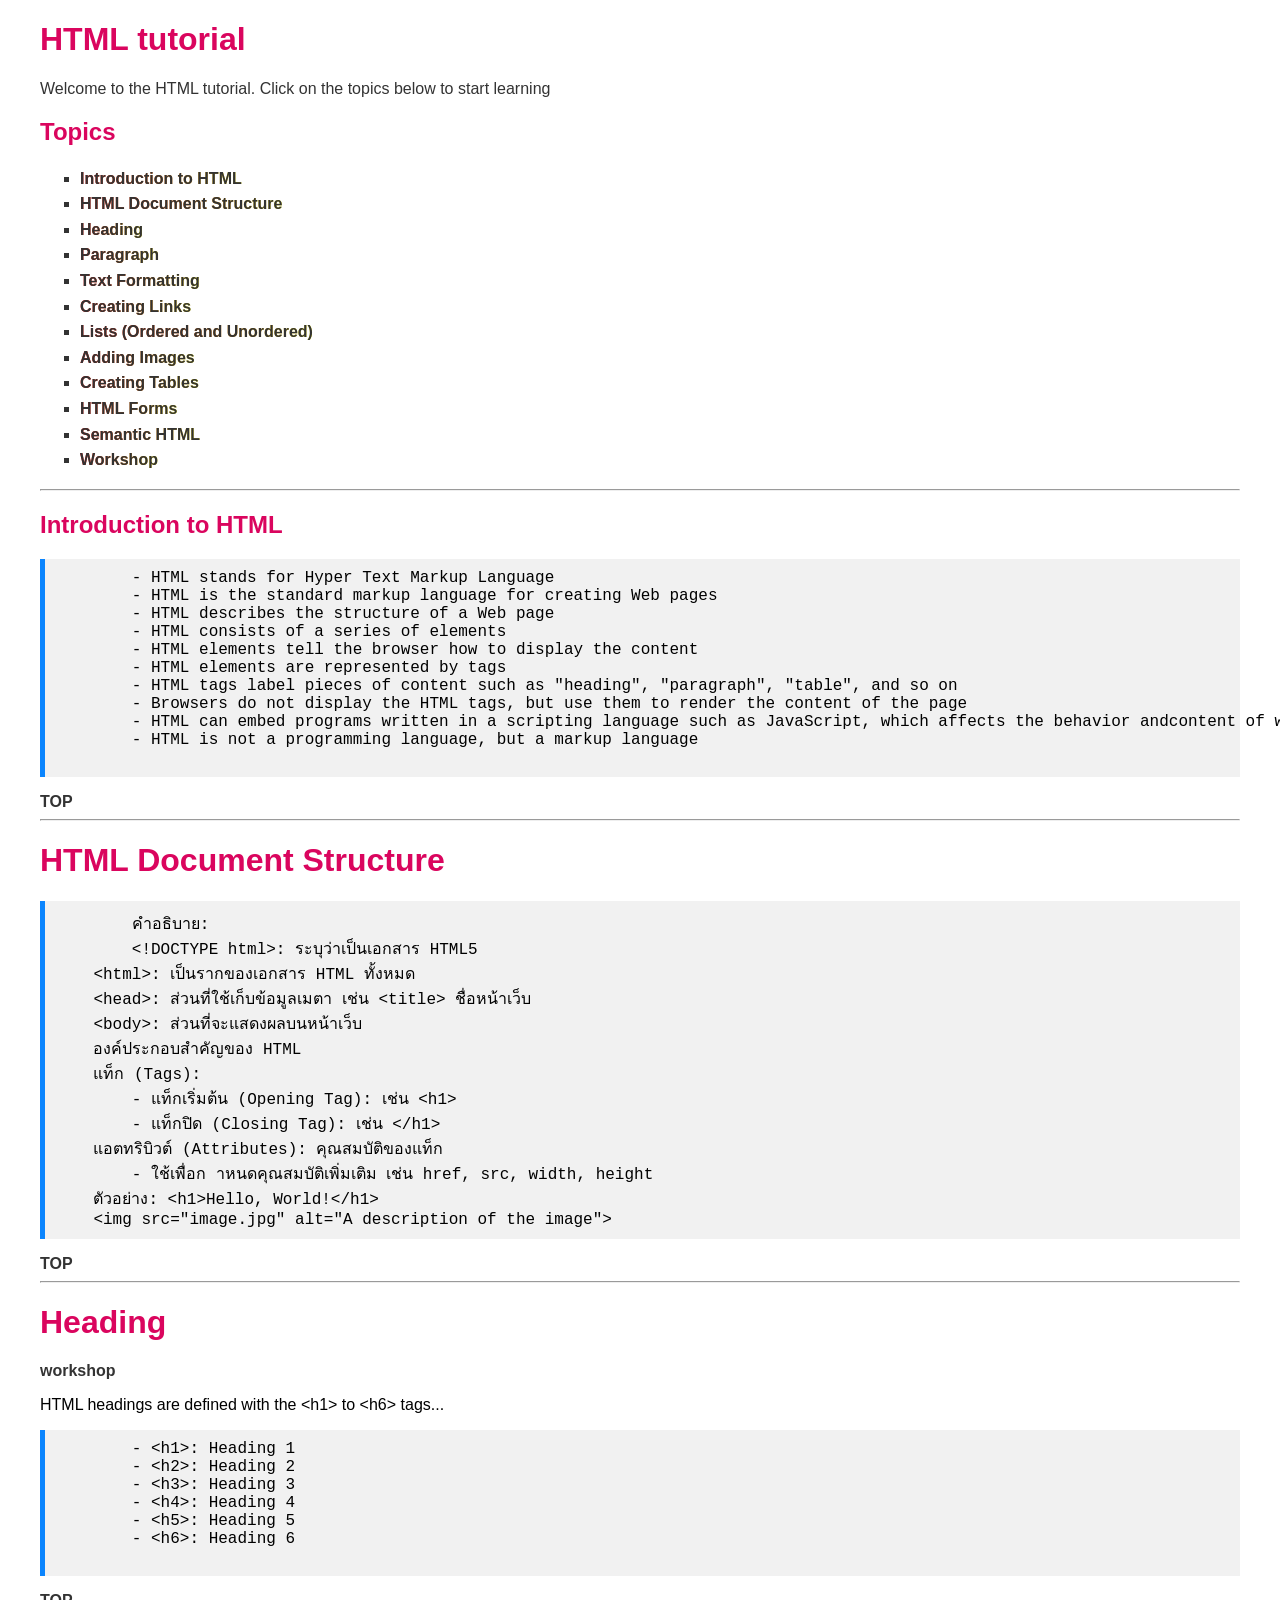
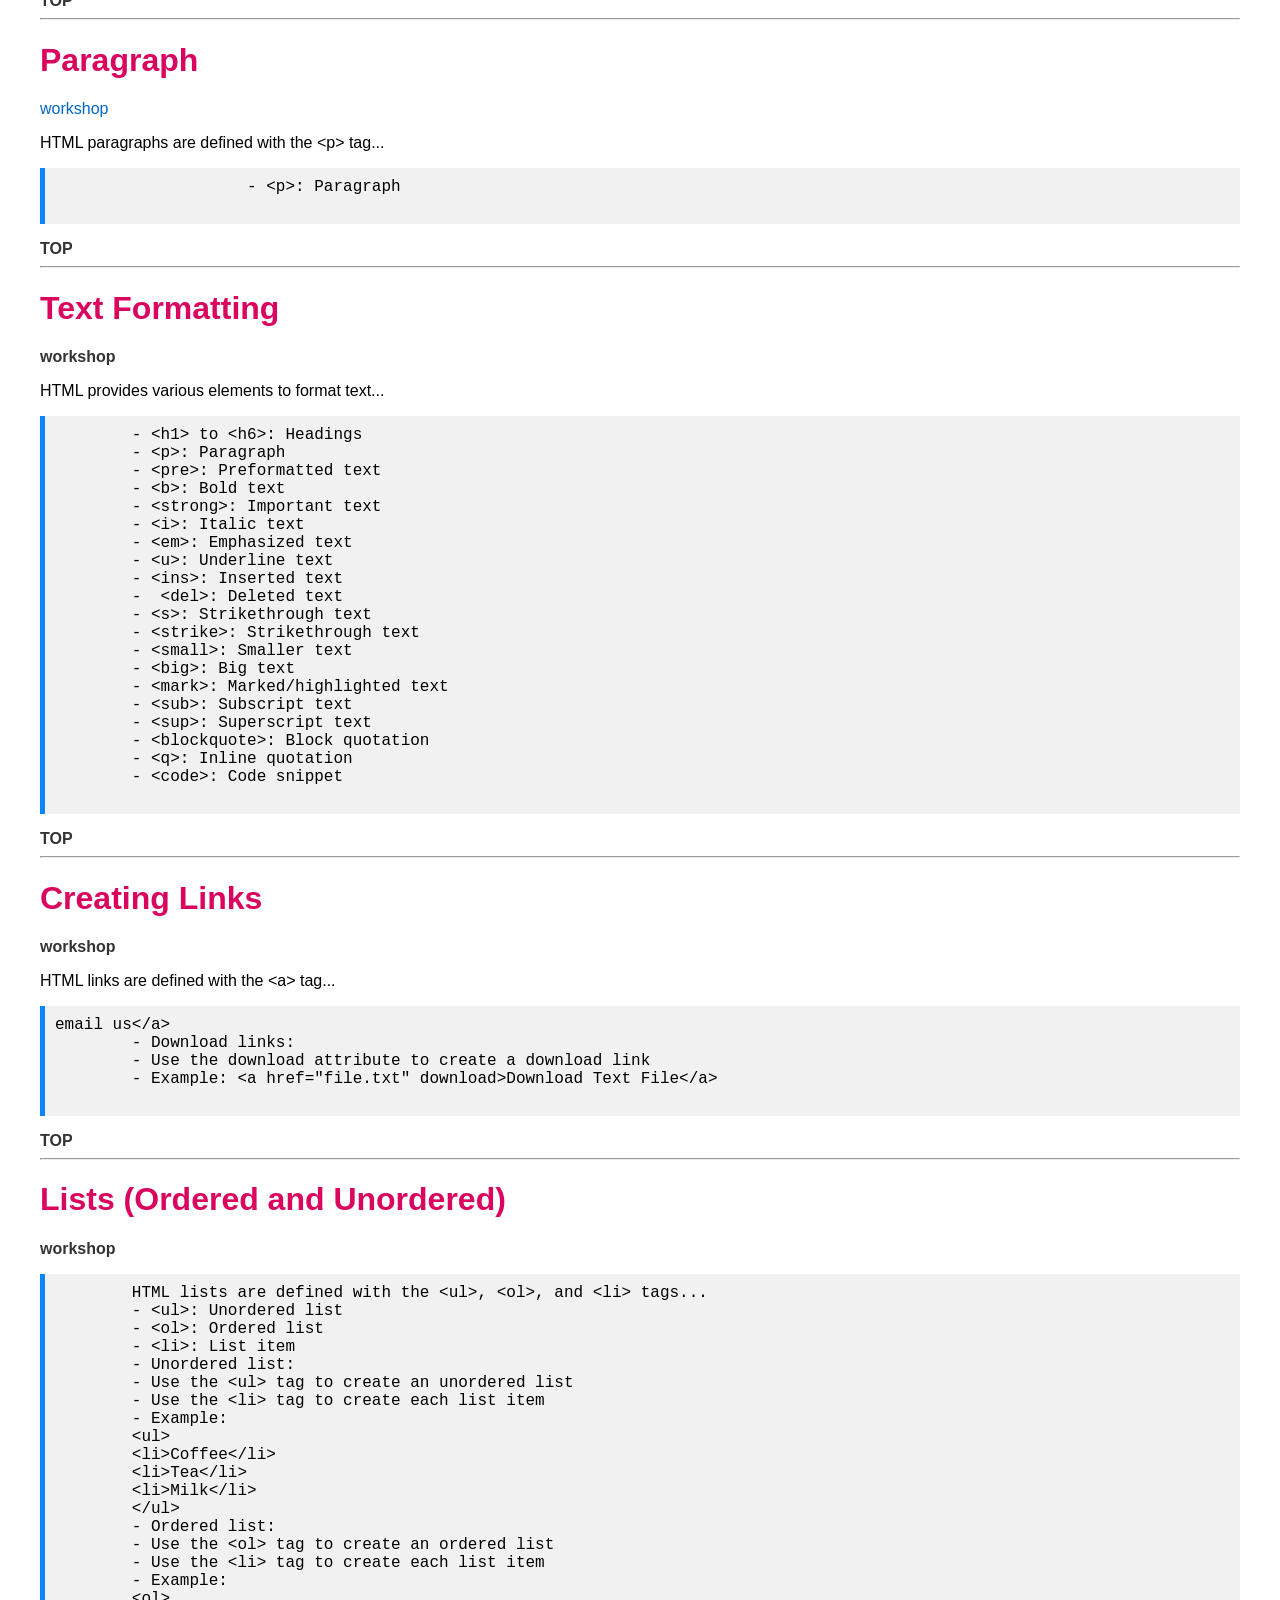
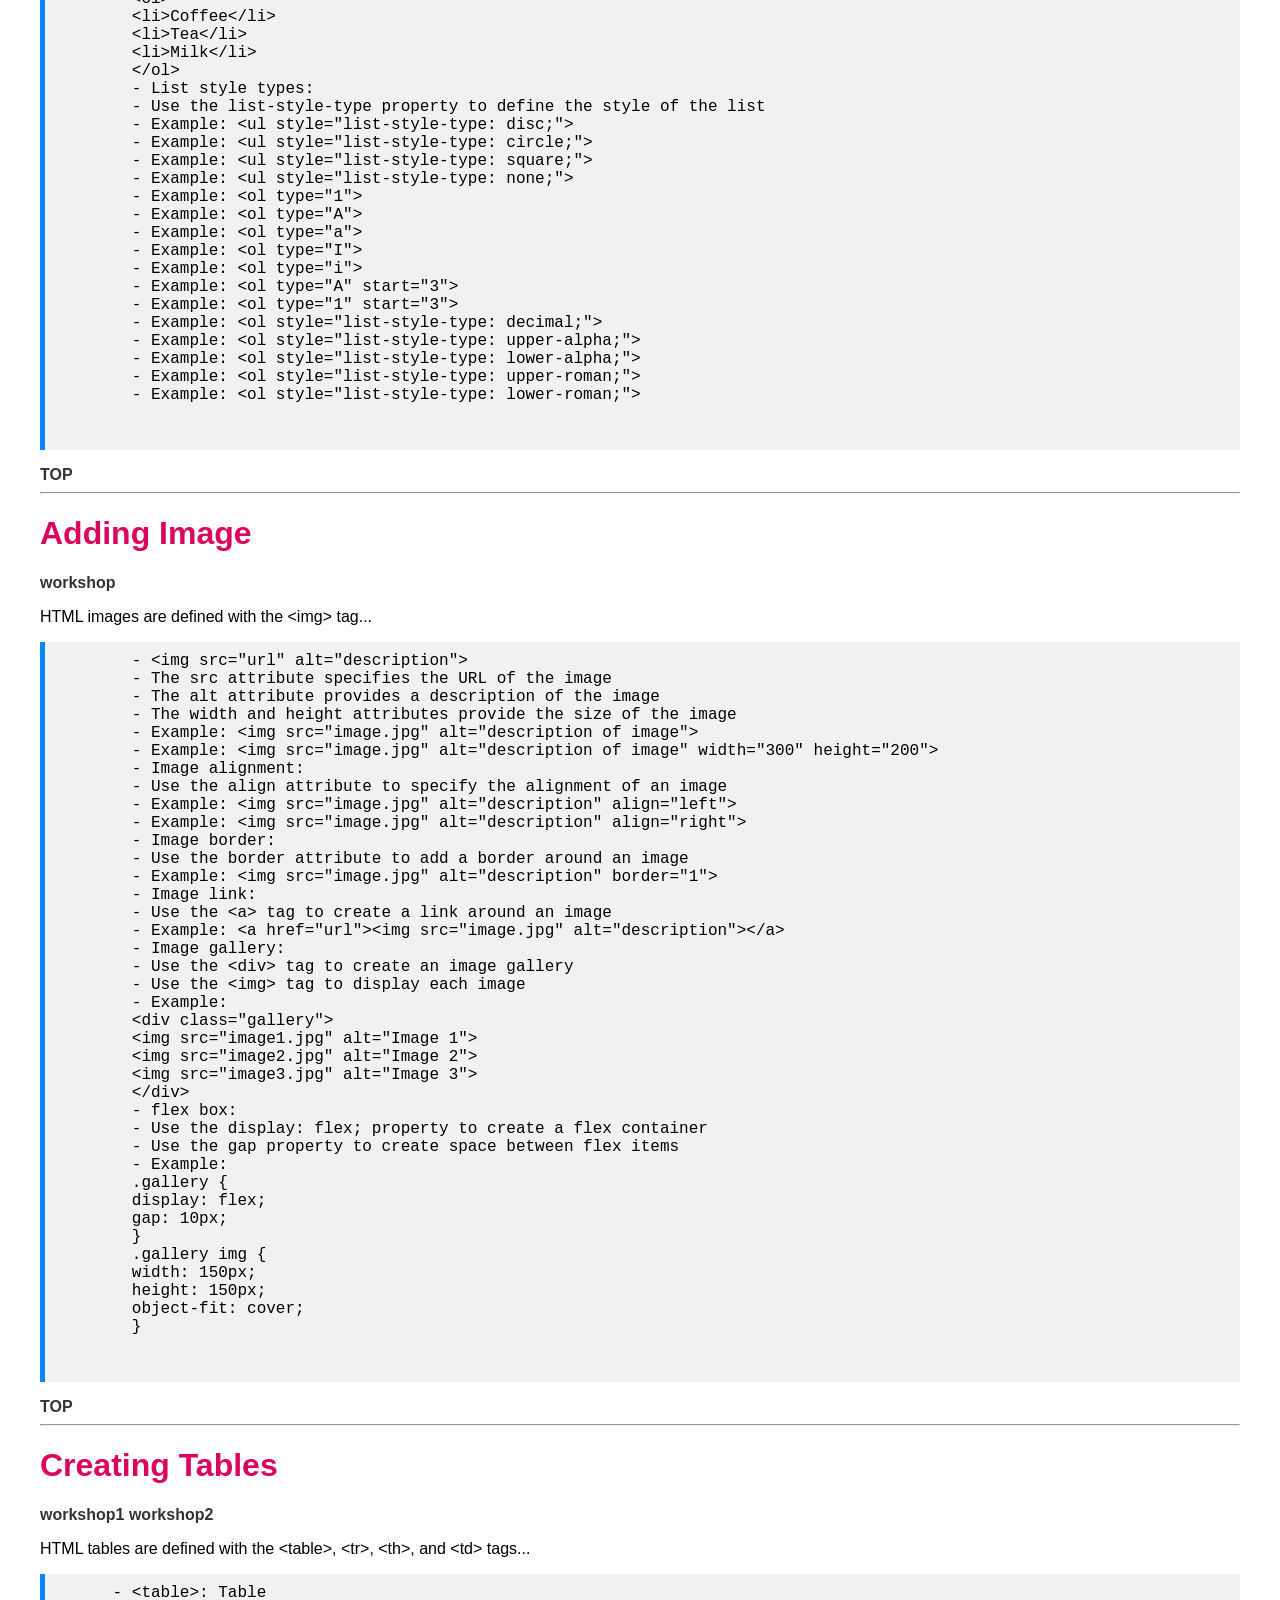
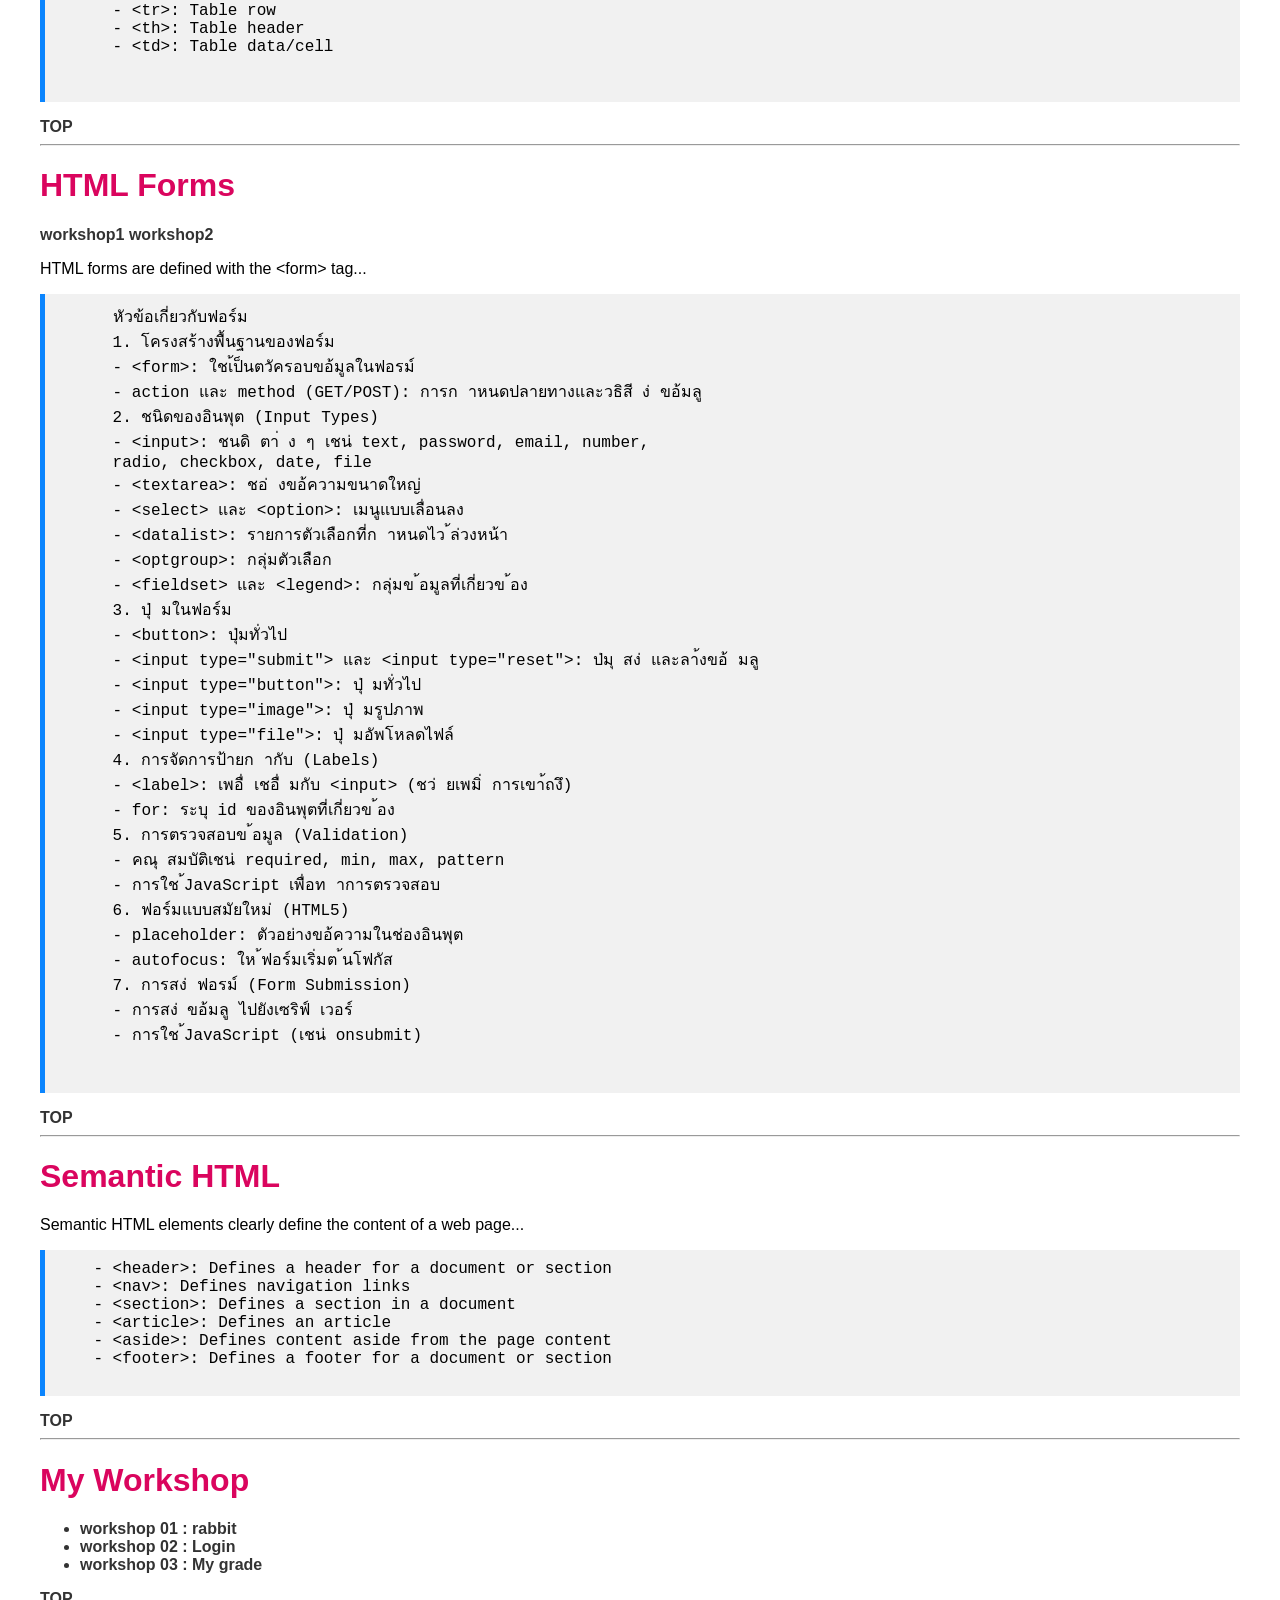
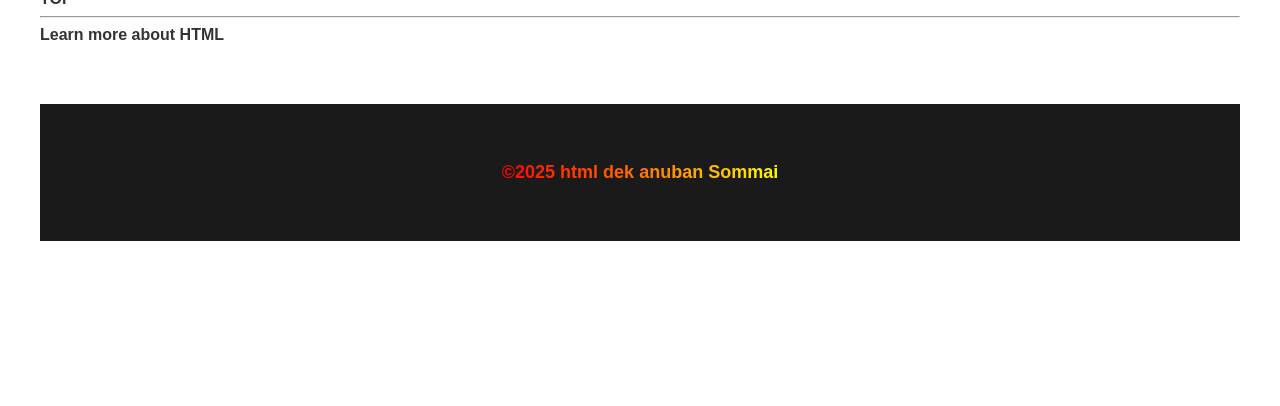
==== index.html @ 6e1235ac "Add myGrade.html for student grade information display" ====
<!DOCTYPE html>
<html lang="en">

<head>
  <meta charset="UTF-8" />
  <meta name="viewport" content="width=device-width, initial-scale=1.0" />
  <title>html dek anuban</title>
  <style>
    html{
    scroll-padding-top: 10px;
    scroll-behavior: smooth;
}
    body {
      font-family: kanit, sans-serif;
      margin: 20px 40px;
    }
    li{
      color: #333;
    }
    a {
      font-size: 16px;
  font-weight: 900;
  text-decoration: none;
  color: #333; 
  transition: 0.3s;
  display: inline-block; 
    }
    a:hover {
  color: transparent;
  background: linear-gradient(
    to right, 
    #ff0000, #ff7300, #fffb00, #48ff00, #00ffd5, #002bff, #7a00ff, #ff00c8, #ff0000
  );
  background-size: 200% auto;
  -webkit-background-clip: text;
  background-clip: text;
  animation: rgb-scroll 1.5s linear infinite;
  filter: drop-shadow(0 0 2px rgba(255,255,255,0.3));
}

@keyframes rgb-scroll {
  0% {
    background-position: 0% center;
  }
  100% {
    background-position: 200% center;
  }
}
   footer {
  background-color: #1a1a1a; 
  padding: 40px 0; 
  margin-top: 60px;
  text-align: center;
  color: #999;
}

.footer-rgb-text {
  font-weight: bold;
  font-size: 18px; 
  text-decoration: none;
  display: inline-block;
  background: linear-gradient(
    to right, 
    #ff0000, #ff7300, #fffb00, #48ff00, #00ffd5, #002bff, #7a00ff, #ff00c8, #ff0000
  );
  background-size: 400% auto;
  -webkit-background-clip: text;
  background-clip: text;
  color: transparent;
  animation: rgb-scroll 5s linear infinite;
}
@keyframes rgb-scroll {
  0% { background-position: 0% center; }
  100% { background-position: 400% center; }
}
    pre{
      background-color: rgb(241, 241, 241);
      border-left: #0b85fe 5px solid;
      font-size: 16px;
      padding: 10px;
    }

.rgb-text-link {
  font-size: 16px;
  font-weight: 900;
  text-decoration: none;
  color: #333; /* สีปกติก่อนเอาเมาส์วาง */
  transition: 0.3s;
  display: inline-block;
  

  background: linear-gradient(
    to right, 
    #ff0000, #ff7300, #fffb00, #48ff00, #00ffd5, #002bff, #7a00ff, #ff00c8, #ff0000
  );
  background-size: 400% auto;
  -webkit-background-clip: text; 
  background-clip: text;
}


.rgb-text-link:hover {
  color: transparent; 
  animation: rgb-text-move 3s linear infinite;
  transform: scale(1.05); 
}

@keyframes rgb-text-move {
  0% { background-position: 0% center; }
  100% { background-position: 400% center; }
}

  </style>
</head>

<body>
  <h1 style="color: rgb(218 5 94)">HTML tutorial</h1>
  <p style="color: #333">
    Welcome to the HTML tutorial. Click on the topics below to start learning
  </p>
  <h2 style="color: rgb(218 5 94)">Topics</h2>
  <ul style="color: #0066cc; line-height: 1.6; list-style-type: square">
    <li><a href="#s1" class="rgb-text-link">Introduction to HTML</a></li>
    <li><a href="#s2" class="rgb-text-link">HTML Document Structure</a></li>
    <li><a href="#s3" class="rgb-text-link">Heading</a></li>
    <li><a href="#s4" class="rgb-text-link">Paragraph</a></li>
    <li><a href="#s5" class="rgb-text-link">Text Formatting</a></li>
    <li><a href="#s6" class="rgb-text-link">Creating Links</a></li>
    <li><a href="#s7" class="rgb-text-link">Lists (Ordered and Unordered)</a></li>
    <li> <a href="#s8" class="rgb-text-link">Adding Images</a> </li>
    <li> <a href="#s9" class="rgb-text-link">Creating Tables</a> </li>
    <li> <a href="#s10" class="rgb-text-link">HTML Forms</a> </li>
    <li> <a href="#s11" class="rgb-text-link">Semantic HTML</a> </li>
    <li><a href="#s12" class="rgb-text-link">Workshop</a></li>
  </ul>
  <hr />
  <!-------------------------------section 1----------------------------------------->
  <h2 id="s1" style="color: rgb(218 5 94)">Introduction to HTML</h2>
  <pre>
        - HTML stands for Hyper Text Markup Language
        - HTML is the standard markup language for creating Web pages
        - HTML describes the structure of a Web page
        - HTML consists of a series of elements
        - HTML elements tell the browser how to display the content
        - HTML elements are represented by tags
        - HTML tags label pieces of content such as "heading", "paragraph", "table", and so on
        - Browsers do not display the HTML tags, but use them to render the content of the page
        - HTML can embed programs written in a scripting language such as JavaScript, which affects the behavior andcontent of web pages
        - HTML is not a programming language, but a markup language
    </pre>
  <a href="index.html">TOP</a>
  <hr />
  <!-------------------------------section 2----------------------------------------->
  <h1 id="s2" style="color: rgb(218 5 94)">HTML Document Structure</h1>
  <pre>
        คำอธิบาย:
        &lt;!DOCTYPE html&gt;: ระบุว่าเป็นเอกสาร HTML5
    &lt;html&gt;: เป็นรากของเอกสาร HTML ทั้งหมด
    &lt;head&gt;: ส่วนที่ใช้เก็บข้อมูลเมตา เช่น &lt;title&gt; ชื่อหน้าเว็บ
    &lt;body&gt;: ส่วนที่จะแสดงผลบนหน้าเว็บ
    องค์ประกอบสำคัญของ HTML
    แท็ก (Tags):
        - แท็กเริ่มต้น (Opening Tag): เช่น &lt;h1&gt;
        - แท็กปิด (Closing Tag): เช่น &lt;/h1&gt;
    แอตทริบิวต์ (Attributes): คุณสมบัติของแท็ก
        - ใช้เพื่อก าหนดคุณสมบัติเพิ่มเติม เช่น href, src, width, height
    ตัวอย่าง: &lt;h1&gt;Hello, World!&lt;/h1&gt;
    &lt;img src="image.jpg" alt="A description of the image"&gt</pre>
  <a href="index.html">TOP</a>
  <hr />
  <!-------------------------------section 3----------------------------------------->
  <h1 id="s3" style="color:rgb(218 5 94)">Heading</h1>
  <a href="W04_1_Headings.html">workshop</a>
  <p>HTML headings are defined with the &lt;h1&gt; to &lt;h6&gt; tags...</p>
  <pre>
        - &lt;h1&gt;: Heading 1
        - &lt;h2&gt;: Heading 2
        - &lt;h3&gt;: Heading 3
        - &lt;h4&gt;: Heading 4
        - &lt;h5&gt;: Heading 5
        - &lt;h6&gt;: Heading 6
        </pre>
  <a href="index.html">TOP</a>
  <hr>
  <!-------------------------------section 4----------------------------------------->
  <h1 id="s4" style="color:rgb(218 5 94)">Paragraph</h1>
  <p style="color: #0066cc;">workshop</p>
  <p>HTML paragraphs are defined with the &lt;p&gt; tag...</>
  <pre>
                    - &lt;p&gt;: Paragraph
            </pre>
  <a href="index.html">TOP</a>
  <hr>
  <!-------------------------------section 5----------------------------------------->
  <h1 id="s5" style="color:rgb(218 5 94)">Text Formatting</h1>
  <a href="W04_02_formatting.html">workshop</a>
  <p>HTML provides various elements to format text...</p>
  <pre>
        - &lt;h1&gt; to &lt;h6&gt;: Headings
        - &lt;p&gt;: Paragraph
        - &lt;pre&gt;: Preformatted text
        - &lt;b&gt;: Bold text
        - &lt;strong&gt;: Important text
        - &lt;i&gt;: Italic text
        - &lt;em&gt;: Emphasized text
        - &lt;u&gt;: Underline text
        - &lt;ins&gt;: Inserted text
        -  &lt;del&gt;: Deleted text
        - &lt;s&gt;: Strikethrough text
        - &lt;strike&gt;: Strikethrough text
        - &lt;small&gt;: Smaller text
        - &lt;big&gt;: Big text
        - &lt;mark&gt;: Marked/highlighted text
        - &lt;sub&gt;: Subscript text
        - &lt;sup&gt;: Superscript text
        - &lt;blockquote&gt;: Block quotation
        - &lt;q&gt;: Inline quotation
        - &lt;code&gt;: Code snippet
        </pre>
  <a href="index.html">TOP</a>
  <hr>
  <!-------------------------------section 6----------------------------------------->
  <h1 id="s6" style="color:rgb(218 5 94)">Creating Links</h1>
  <a href="W06_03_HTMLlinks.html">workshop</a>
  <p>HTML links are defined with the &lt;a&gt; tag...</p>
  <pre
        - &lt;a href="url" target=""&gt;Link text&lt;/a&gt;
        - The href attribute specifies the URL of the page the link goes to
        - The target attribute specifies where to open the linked document
        - _self: Open the linked document in the same window/tab
        - _blank: Open the linked document in a new window/tab
        - _parent: Open the linked document in the parent frame
        - _top: Open the linked document in the full body of the window
        - The link text is the visible part of the link
        - Anchor links:
        - Use the href attribute with the # symbol to link to a specific part of the page
        - Use the id attribute to define the section to link to
        - Example: &lt;a href="#section"&gt;Go to Section&lt;/a&gt;
        - Example: &lt;h3 id="section"&gt;This is the Section&lt;/h3&gt;
        - Email links:
        - Use the mailto: prefix to create an email link
        - Example: &lt;a href="mailto:support@example.com">email us&lt;/a&gt;
        - Download links:
        - Use the download attribute to create a download link
        - Example: &lt;a href="file.txt" download&gt;Download Text File&lt;/a&gt;
        </pre>
  <a href="index.html">TOP</a>
  <hr>
  <!-------------------------------section 7----------------------------------------->
  <h1 id="s7" style="color:rgb(218 5 94)">Lists (Ordered and Unordered)</h1>
  <a>workshop</a>
  <pre>
        HTML lists are defined with the &lt;ul&gt;, &lt;ol&gt;, and &lt;li&gt; tags...
        - &lt;ul&gt;: Unordered list
        - &lt;ol&gt;: Ordered list
        - &lt;li&gt;: List item
        - Unordered list:
        - Use the &lt;ul&gt; tag to create an unordered list
        - Use the &lt;li&gt; tag to create each list item
        - Example:
        &lt;ul&gt;
        &lt;li&gt;Coffee&lt;/li&gt;
        &lt;li&gt;Tea&lt;/li&gt;
        &lt;li&gt;Milk&lt;/li&gt;
        &lt;/ul&gt;
        - Ordered list:
        - Use the &lt;ol&gt; tag to create an ordered list
        - Use the &lt;li&gt; tag to create each list item
        - Example:
        &lt;ol&gt;
        &lt;li&gt;Coffee&lt;/li&gt;
        &lt;li&gt;Tea&lt;/li&gt;
        &lt;li&gt;Milk&lt;/li&gt;
        &lt;/ol&gt;
        - List style types:
        - Use the list-style-type property to define the style of the list
        - Example: &lt;ul style="list-style-type: disc;"&gt;
        - Example: &lt;ul style="list-style-type: circle;"&gt;
        - Example: &lt;ul style="list-style-type: square;"&gt;
        - Example: &lt;ul style="list-style-type: none;"&gt;
        - Example: &lt;ol type="1"&gt;
        - Example: &lt;ol type="A"&gt;
        - Example: &lt;ol type="a"&gt;
        - Example: &lt;ol type="I"&gt;
        - Example: &lt;ol type="i"&gt;
        - Example: &lt;ol type="A" start="3"&gt;
        - Example: &lt;ol type="1" start="3"&gt;
        - Example: &lt;ol style="list-style-type: decimal;"&gt;
        - Example: &lt;ol style="list-style-type: upper-alpha;"&gt;
        - Example: &lt;ol style="list-style-type: lower-alpha;"&gt;
        - Example: &lt;ol style="list-style-type: upper-roman;"&gt;
        - Example: &lt;ol style="list-style-type: lower-roman;"&gt;

        </pre>
  <a href="index.html">TOP</a>
  <hr>
  <!-------------------------------section 8----------------------------------------->
  <h1 id="s8" style="color:rgb(218 5 94)">Adding Image</h1>
  <a href="W07_04_image.html">workshop</a>
  <p>HTML images are defined with the &lt;img&gt; tag...</p>
  <pre>
        - &lt;img src="url" alt="description"&gt;
        - The src attribute specifies the URL of the image
        - The alt attribute provides a description of the image
        - The width and height attributes provide the size of the image
        - Example: &lt;img src="image.jpg" alt="description of image"&gt;
        - Example: &lt;img src="image.jpg" alt="description of image" width="300" height="200"&gt;
        - Image alignment:
        - Use the align attribute to specify the alignment of an image
        - Example: &lt;img src="image.jpg" alt="description" align="left"&gt;
        - Example: &lt;img src="image.jpg" alt="description" align="right"&gt;
        - Image border:
        - Use the border attribute to add a border around an image
        - Example: &lt;img src="image.jpg" alt="description" border="1"&gt;
        - Image link:
        - Use the &lt;a&gt; tag to create a link around an image
        - Example: &lt;a href="url"&gt;&lt;img src="image.jpg" alt="description"&gt;&lt;/a&gt;
        - Image gallery:
        - Use the &lt;div&gt; tag to create an image gallery
        - Use the &lt;img&gt; tag to display each image
        - Example:
        &lt;div class="gallery"&gt;
        &lt;img src="image1.jpg" alt="Image 1"&gt;
        &lt;img src="image2.jpg" alt="Image 2"&gt;
        &lt;img src="image3.jpg" alt="Image 3"&gt;
        &lt;/div&gt;
        - flex box:
        - Use the display: flex; property to create a flex container
        - Use the gap property to create space between flex items
        - Example:
        .gallery {
        display: flex;
        gap: 10px;
        }
        .gallery img {
        width: 150px;
        height: 150px;
        object-fit: cover;
        }

        </pre>
  <a href="index.html">TOP</a>
  <hr>
  <!-------------------------------section 9----------------------------------------->
  <h1 id="s9" style="color:rgb(218 5 94)">Creating Tables </h1>
  <a>workshop1</a> <a>workshop2</a>
  <p>HTML tables are defined with the &lt;table&gt;, &lt;tr&gt;, &lt;th&gt;, and &lt;td&gt; tags...</p>
  <pre>
      - &lt;table&gt;: Table
      - &lt;tr&gt;: Table row
      - &lt;th&gt;: Table header
      - &lt;td&gt;: Table data/cell

        </pre>
  <a href="index.html">TOP</a>
  <hr>
  <!-------------------------------section 10----------------------------------------->
  <h1 id="s10" style="color:rgb(218 5 94)">HTML Forms </h1>
  <a>workshop1</a> <a>workshop2</a>
  <p>HTML forms are defined with the &lt;form&gt; tag...</p>
  <pre>
      หัวข้อเกี่ยวกับฟอร์ม
      1. โครงสร้างพื้นฐานของฟอร์ม
      - &lt;form>: ใชเ้ป็นตวัครอบขอ้มูลในฟอรม์
      - action และ method (GET/POST): การก าหนดปลายทางและวธิสี ง่ ขอ้มลู
      2. ชนิดของอินพุต (Input Types)
      - &lt;input>: ชนดิ ตา่ ง ๆ เชน่ text, password, email, number,
      radio, checkbox, date, file
      - &lt;textarea>: ชอ่ งขอ้ความขนาดใหญ่
      - &lt;select> และ &lt;option>: เมนูแบบเลื่อนลง
      - &lt;datalist>: รายการตัวเลือกที่ก าหนดไว ้ล่วงหน้า
      - &lt;optgroup>: กลุ่มตัวเลือก
      - &lt;fieldset> และ &lt;legend>: กลุ่มข ้อมูลที่เกี่ยวข ้อง
      3. ปุ่ มในฟอร์ม
      - &lt;button>: ปุ่มทั่วไป
      - &lt;input type="submit"> และ &lt;input type="reset">: ป่มุ สง่ และลา้งขอ้ มลู
      - &lt;input type="button">: ปุ่ มทั่วไป
      - &lt;input type="image">: ปุ่ มรูปภาพ
      - &lt;input type="file">: ปุ่ มอัพโหลดไฟล์
      4. การจัดการป้ายก ากับ (Labels)
      - &lt;label>: เพอื่ เชอื่ มกับ &lt;input> (ชว่ ยเพมิ่ การเขา้ถงึ)
      - for: ระบุ id ของอินพุตที่เกี่ยวข ้อง
      5. การตรวจสอบข ้อมูล (Validation)
      - คณุ สมบัติเชน่ required, min, max, pattern
      - การใช ้JavaScript เพื่อท าการตรวจสอบ
      6. ฟอร์มแบบสมัยใหม่ (HTML5)
      - placeholder: ตัวอย่างขอ้ความในช่องอินพุต
      - autofocus: ให ้ฟอร์มเริ่มต ้นโฟกัส
      7. การสง่ ฟอรม์ (Form Submission)
      - การสง่ ขอ้มลู ไปยังเซริฟ์ เวอร์
      - การใช ้JavaScript (เชน่ onsubmit)

        </pre>
  <a href="index.html">TOP</a>
  <hr>
  <!-------------------------------section 11----------------------------------------->
  <h1 id="s11" style="color:rgb(218 5 94)">Semantic HTML </h1>
  <p>Semantic HTML elements clearly define the content of a web page...</p>
  <pre>
    - &lt;header&gt;: Defines a header for a document or section
    - &lt;nav&gt;: Defines navigation links
    - &lt;section&gt;: Defines a section in a document
    - &lt;article&gt;: Defines an article
    - &lt;aside&gt;: Defines content aside from the page content
    - &lt;footer&gt;: Defines a footer for a document or section
        </pre>
  <a href="index.html">TOP</a>
  <hr>
  <!-------------------------------section 12----------------------------------------->
  <h1 id="s12" style="color:rgb(218 5 94)">My Workshop</h1>
  <ul>
    <li><a href="">workshop 01 : rabbit</a></li>
    <li><a href="">workshop 02 : Login</a></li>
    <li><a href="myGrade.html">workshop 03 : My grade</a></li>
  </ul>
  <a href="index.html">TOP</a>
  <hr>
  <a href="">Learn more about HTML</a>
  <footer><p class="footer-rgb-text">&copy;2025 html dek anuban Sommai</p></footer>
</body>
</html>
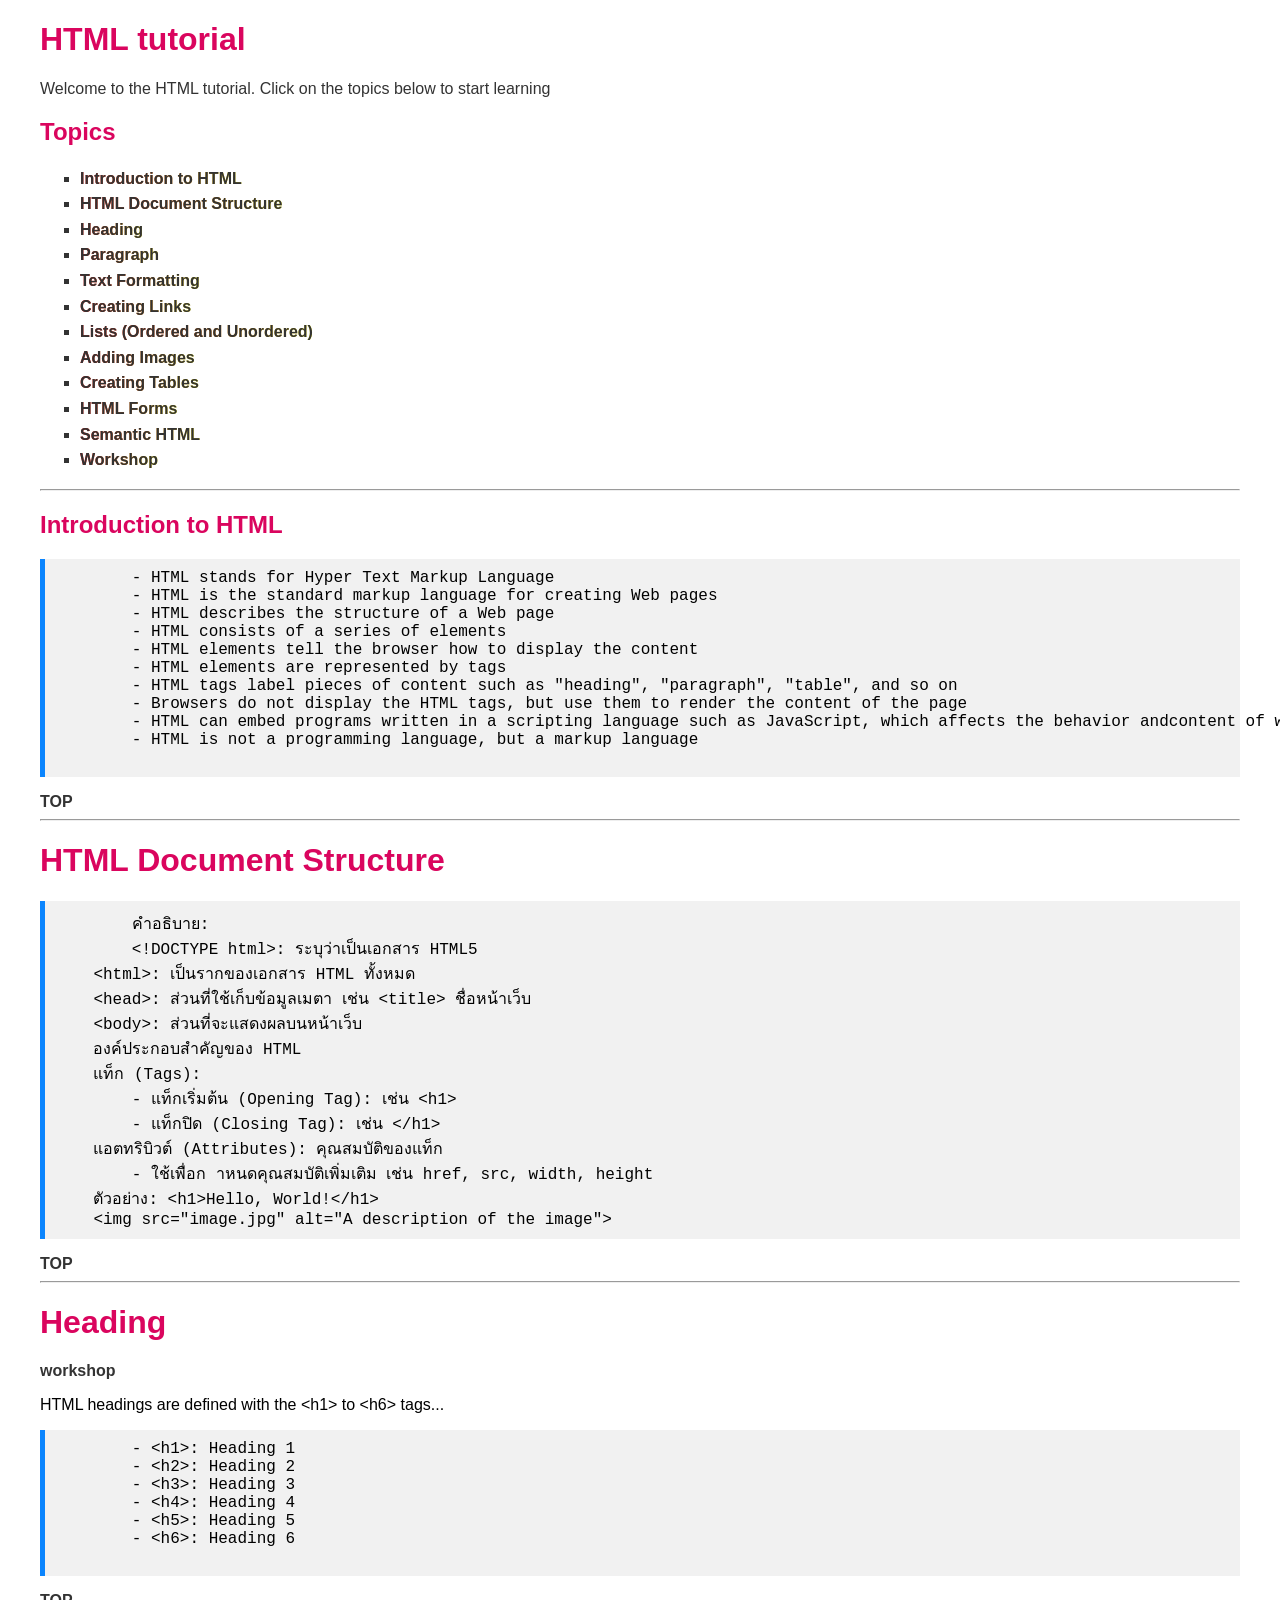
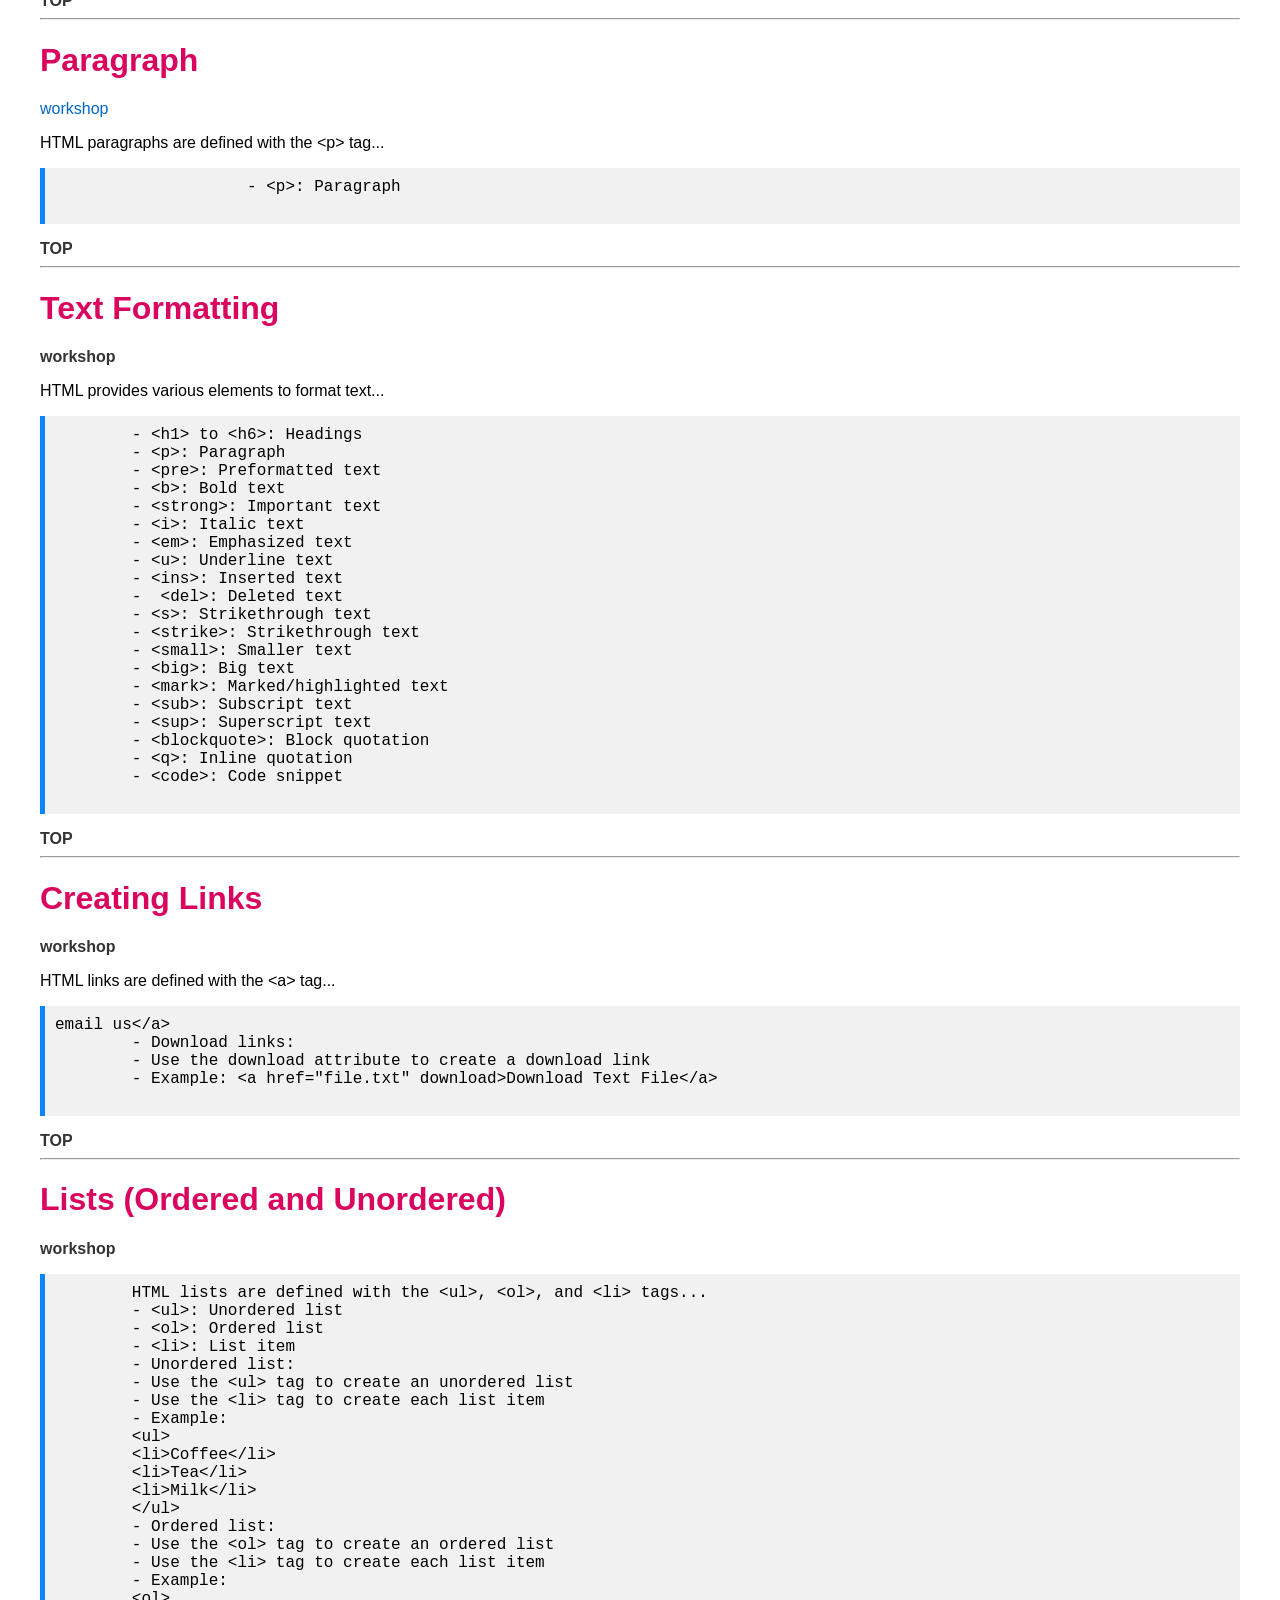
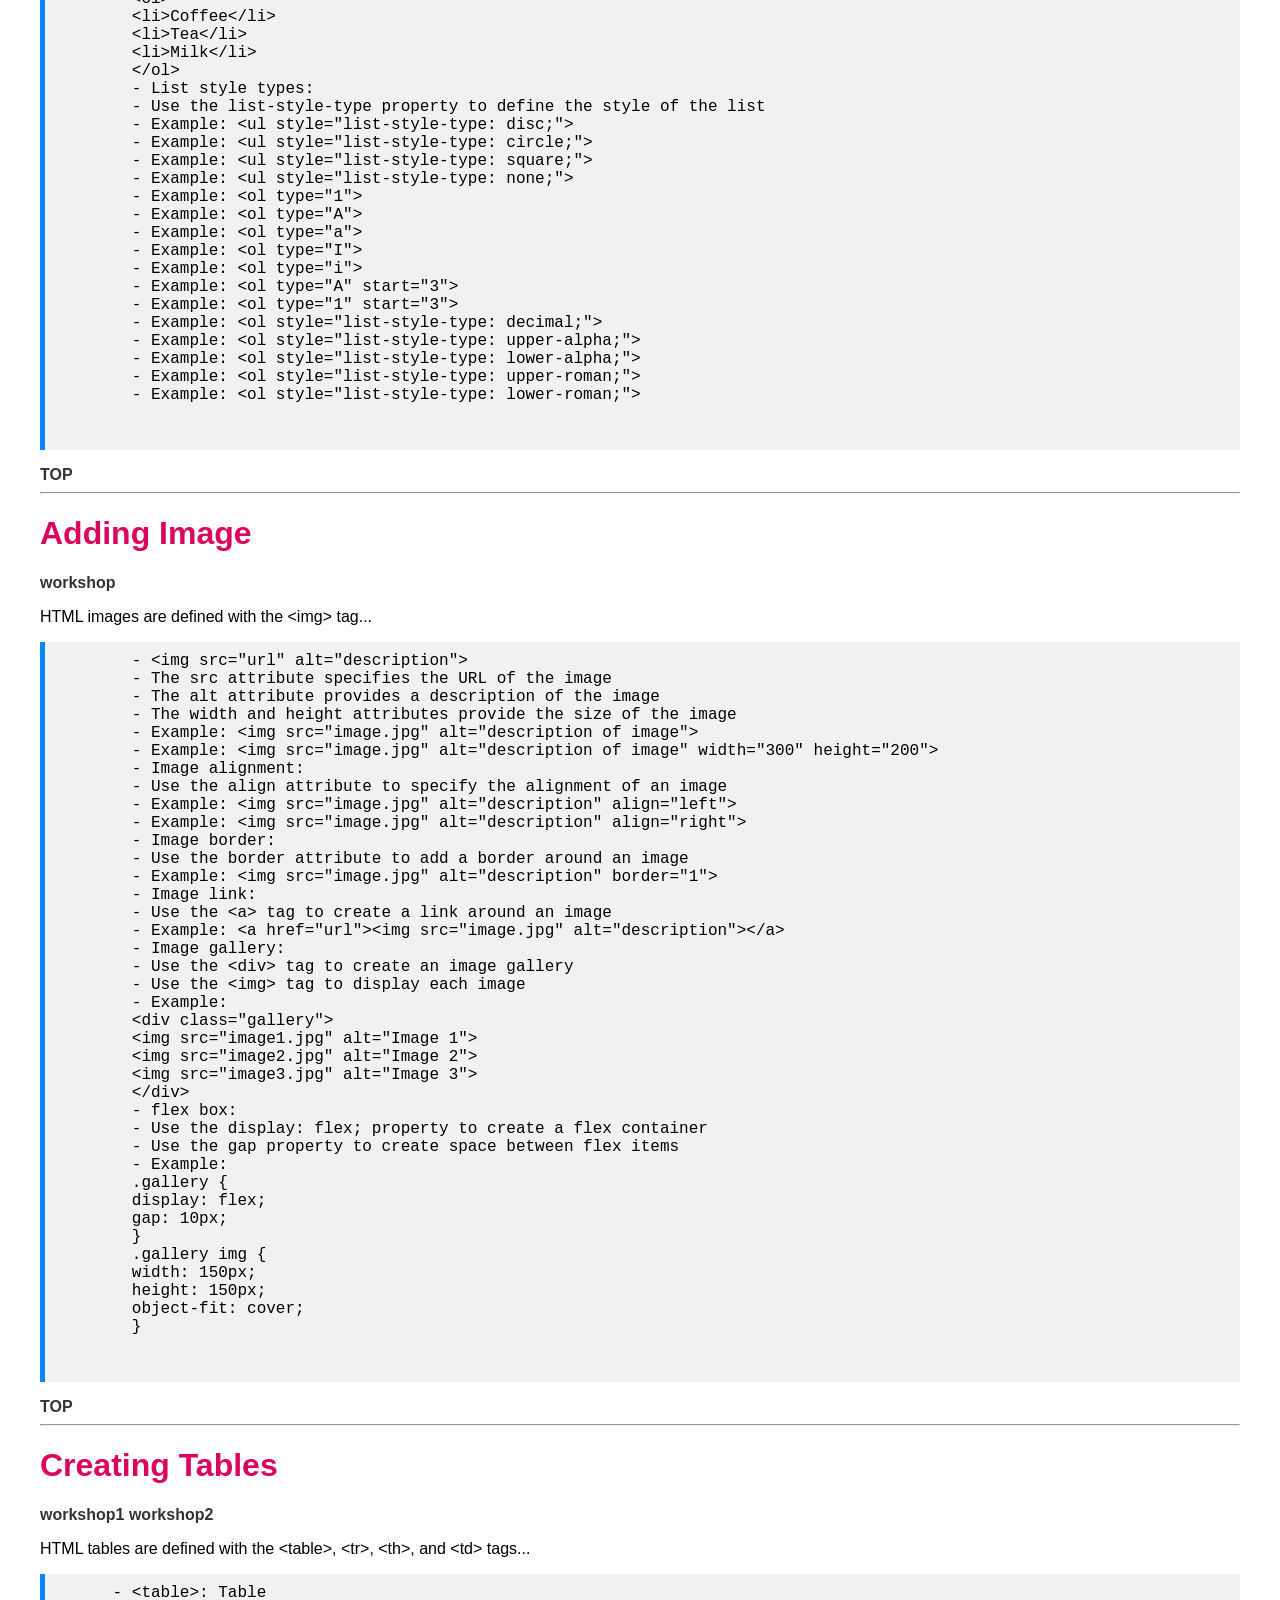
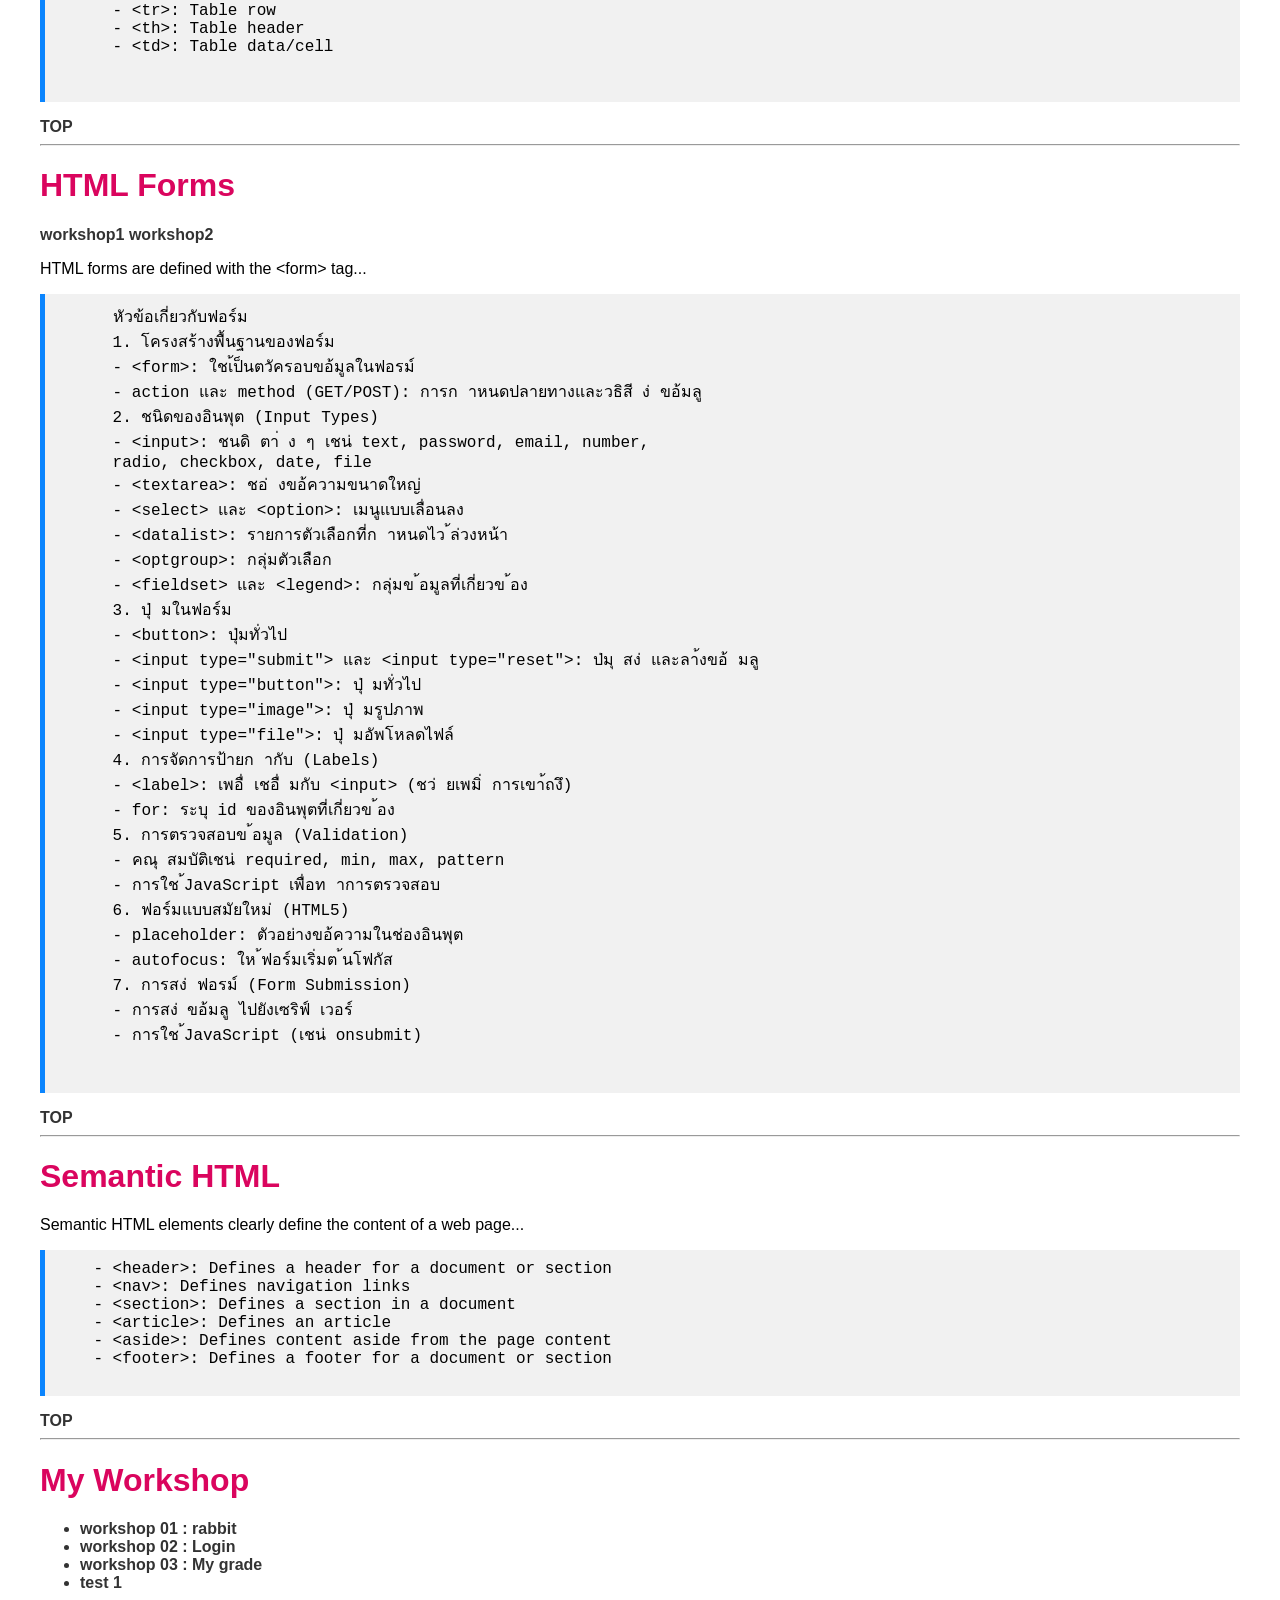
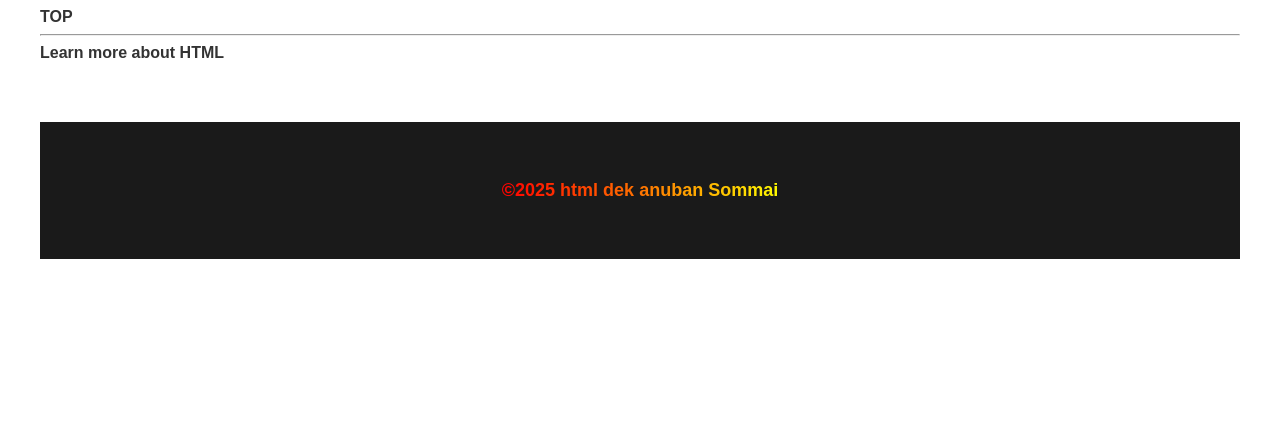
==== commit 01794265: "Add test1.html with student grade report layout and styling" ====
--- a/index.html
+++ b/index.html
@@ -412,6 +412,7 @@
     <li><a href="">workshop 01 : rabbit</a></li>
     <li><a href="">workshop 02 : Login</a></li>
     <li><a href="myGrade.html">workshop 03 : My grade</a></li>
+    <li><a href="test1.html">test 1</a></li>
   </ul>
   <a href="index.html">TOP</a>
   <hr>
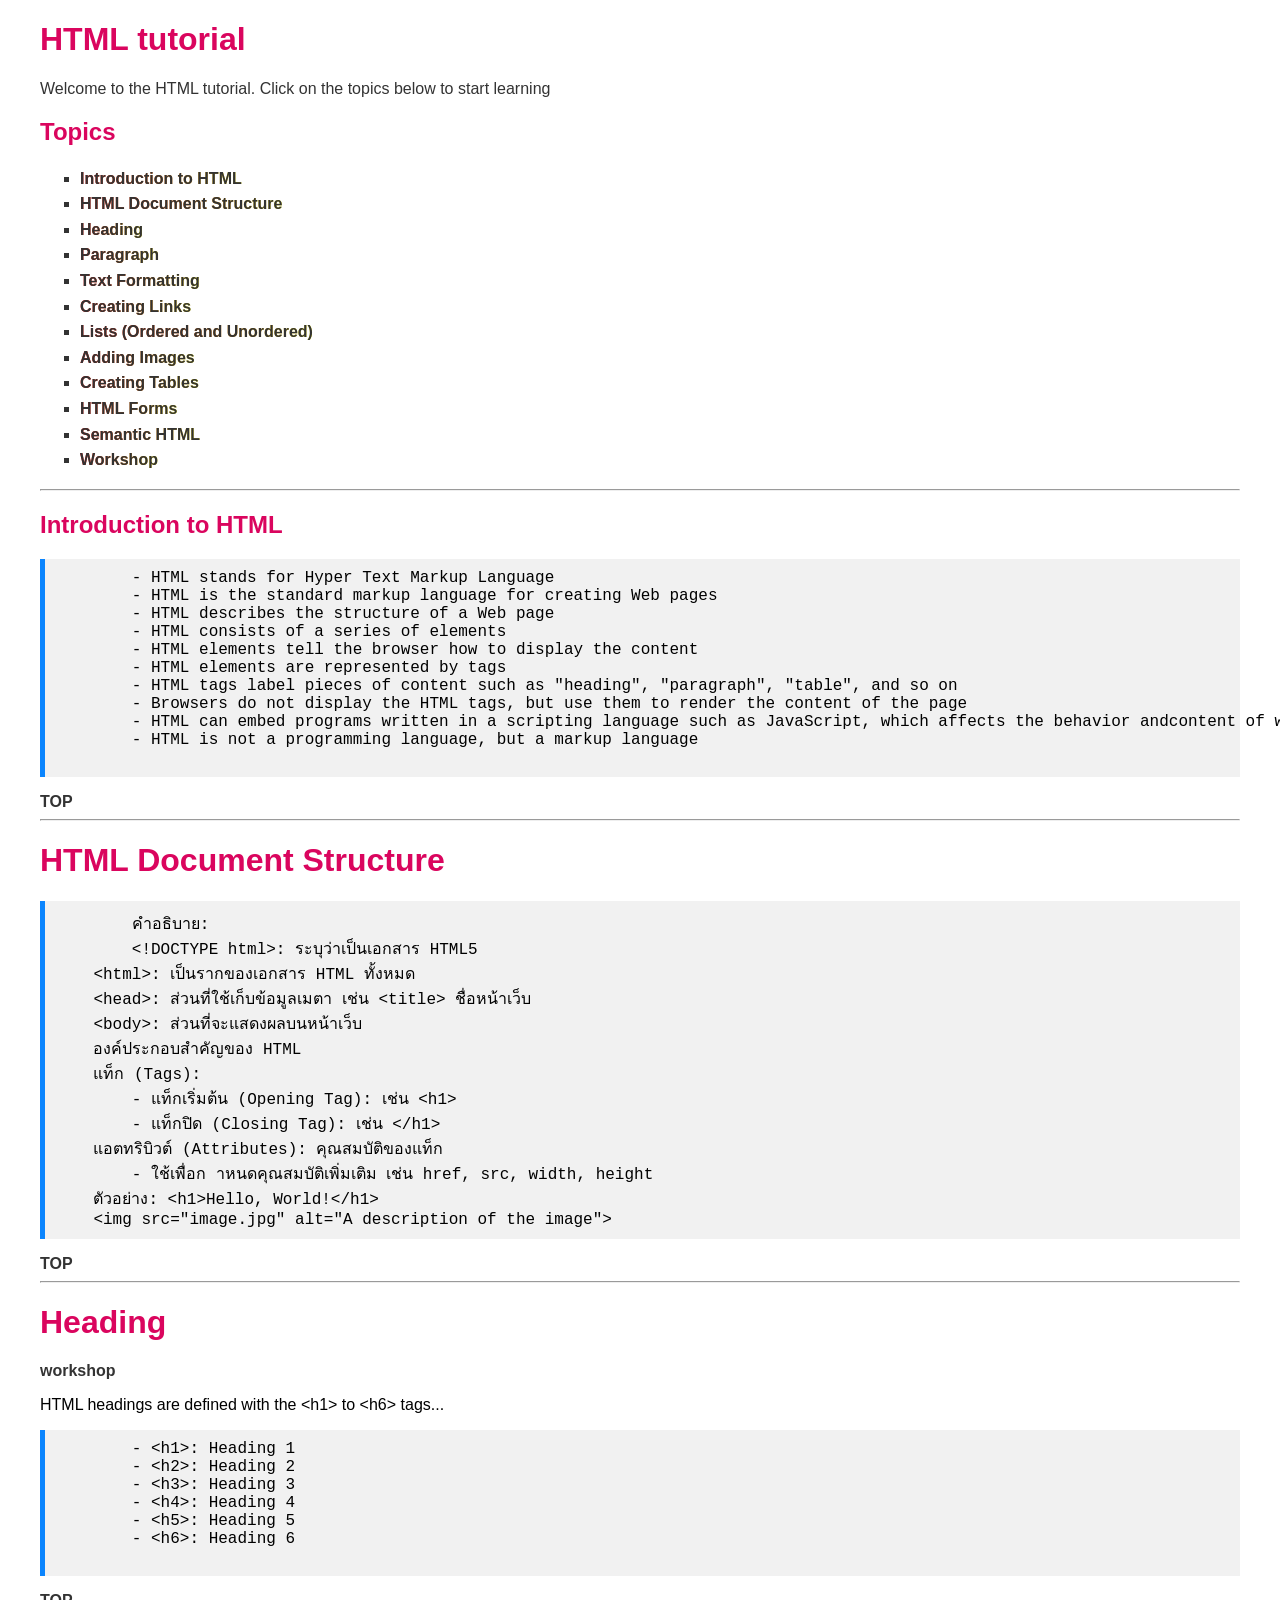
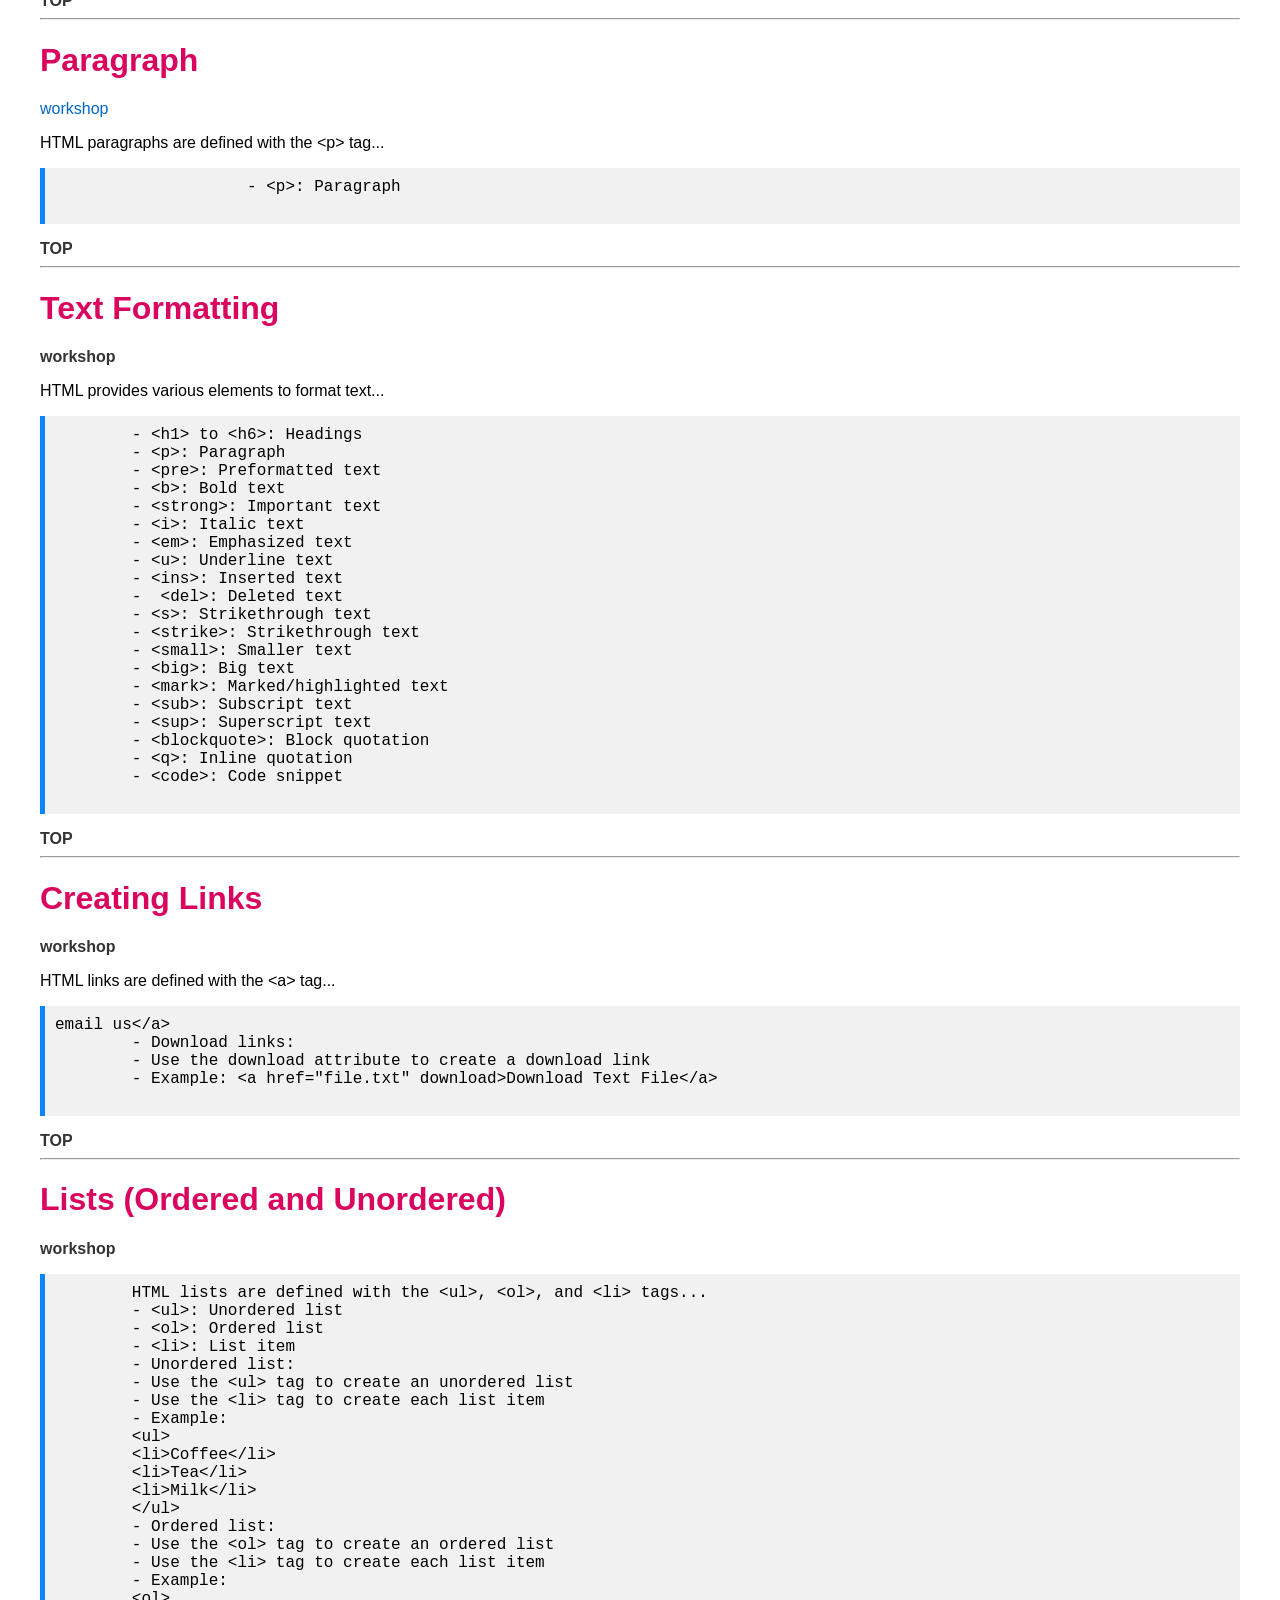
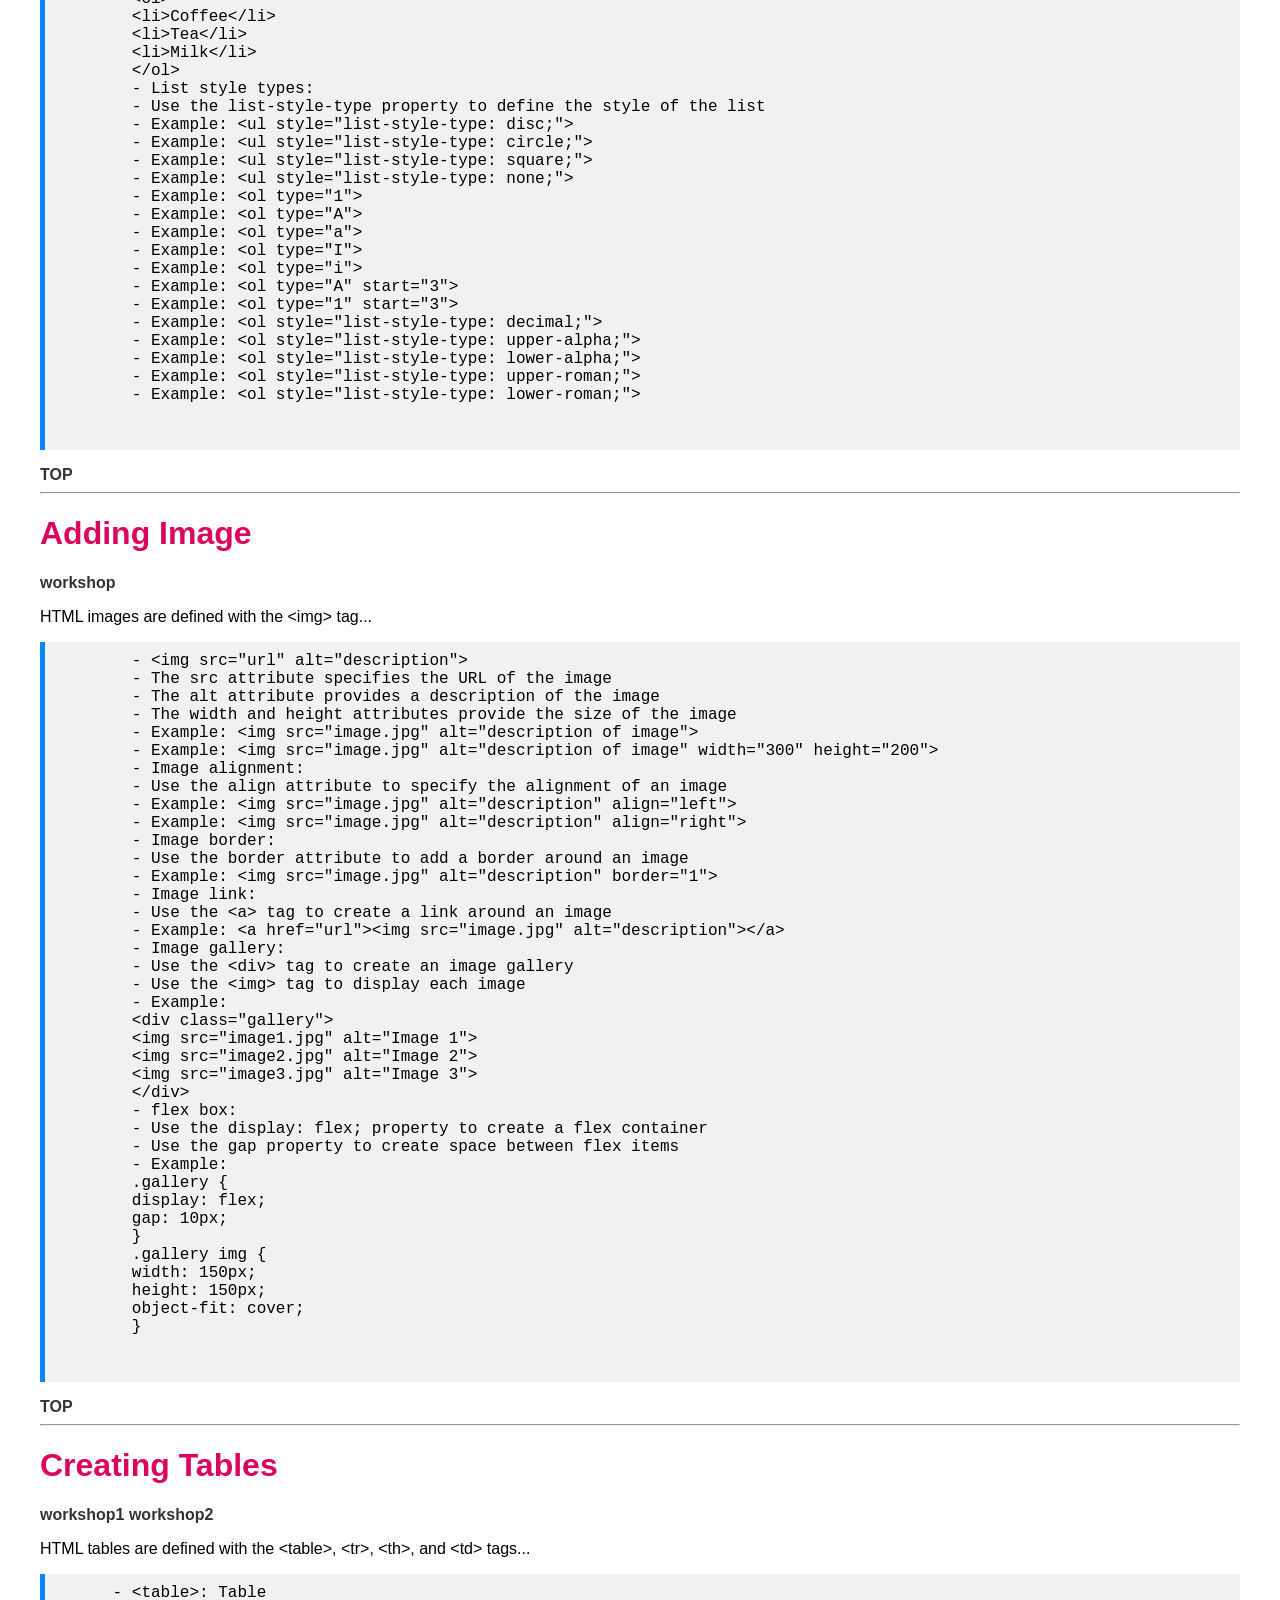
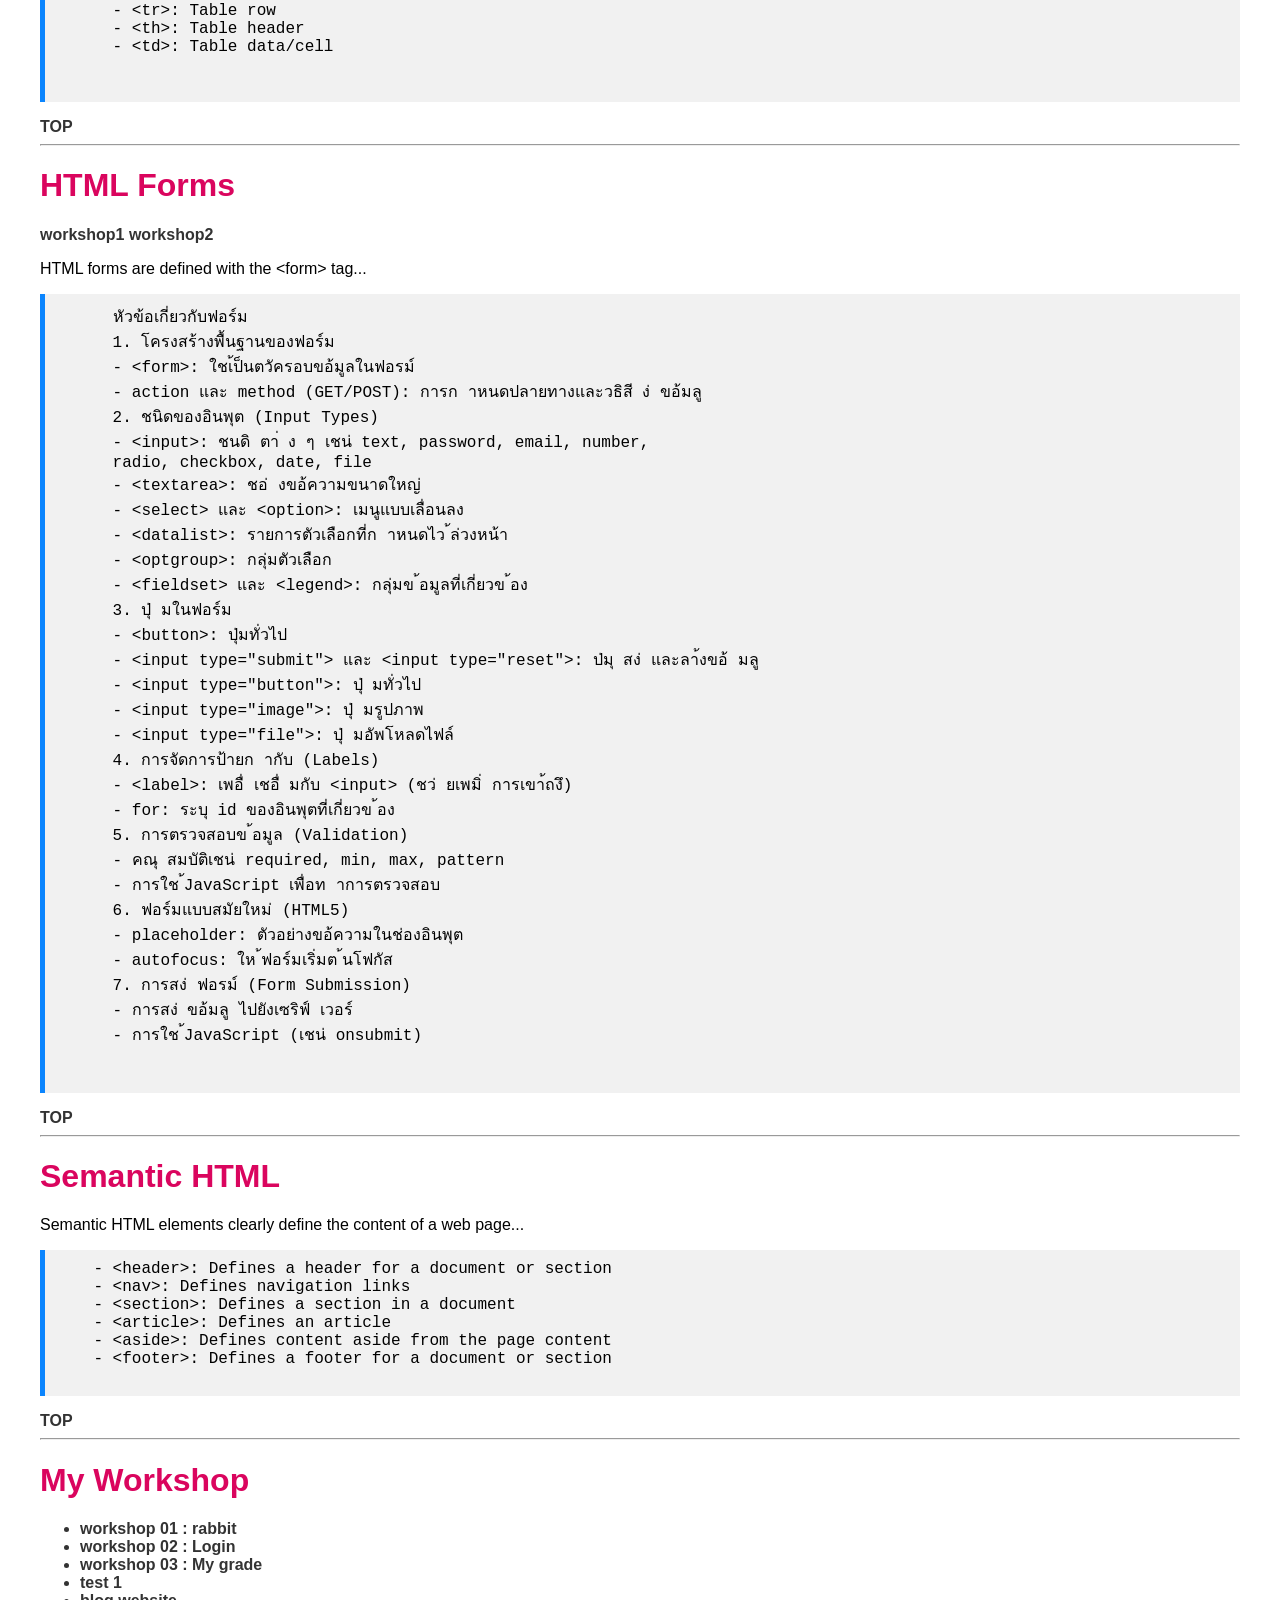
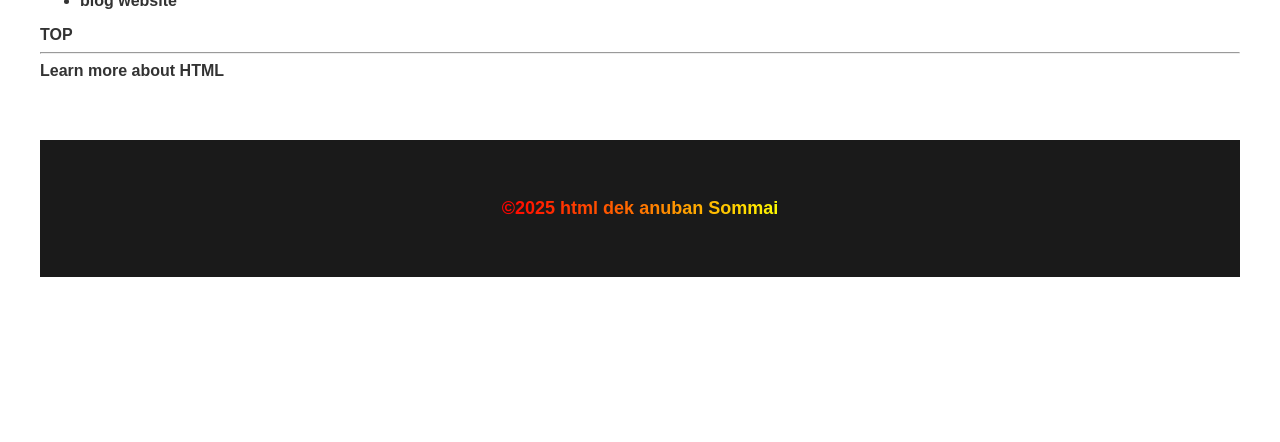
==== commit 7abb3d94: "Update layout styles for improved responsiveness; add blog website link and standardize color in myG" ====
--- a/index.html
+++ b/index.html
@@ -413,6 +413,8 @@
     <li><a href="">workshop 02 : Login</a></li>
     <li><a href="myGrade.html">workshop 03 : My grade</a></li>
     <li><a href="test1.html">test 1</a></li>
+    <li><a href="W10_01_blogweb.html">blog website</a></li>
+</li>
   </ul>
   <a href="index.html">TOP</a>
   <hr>
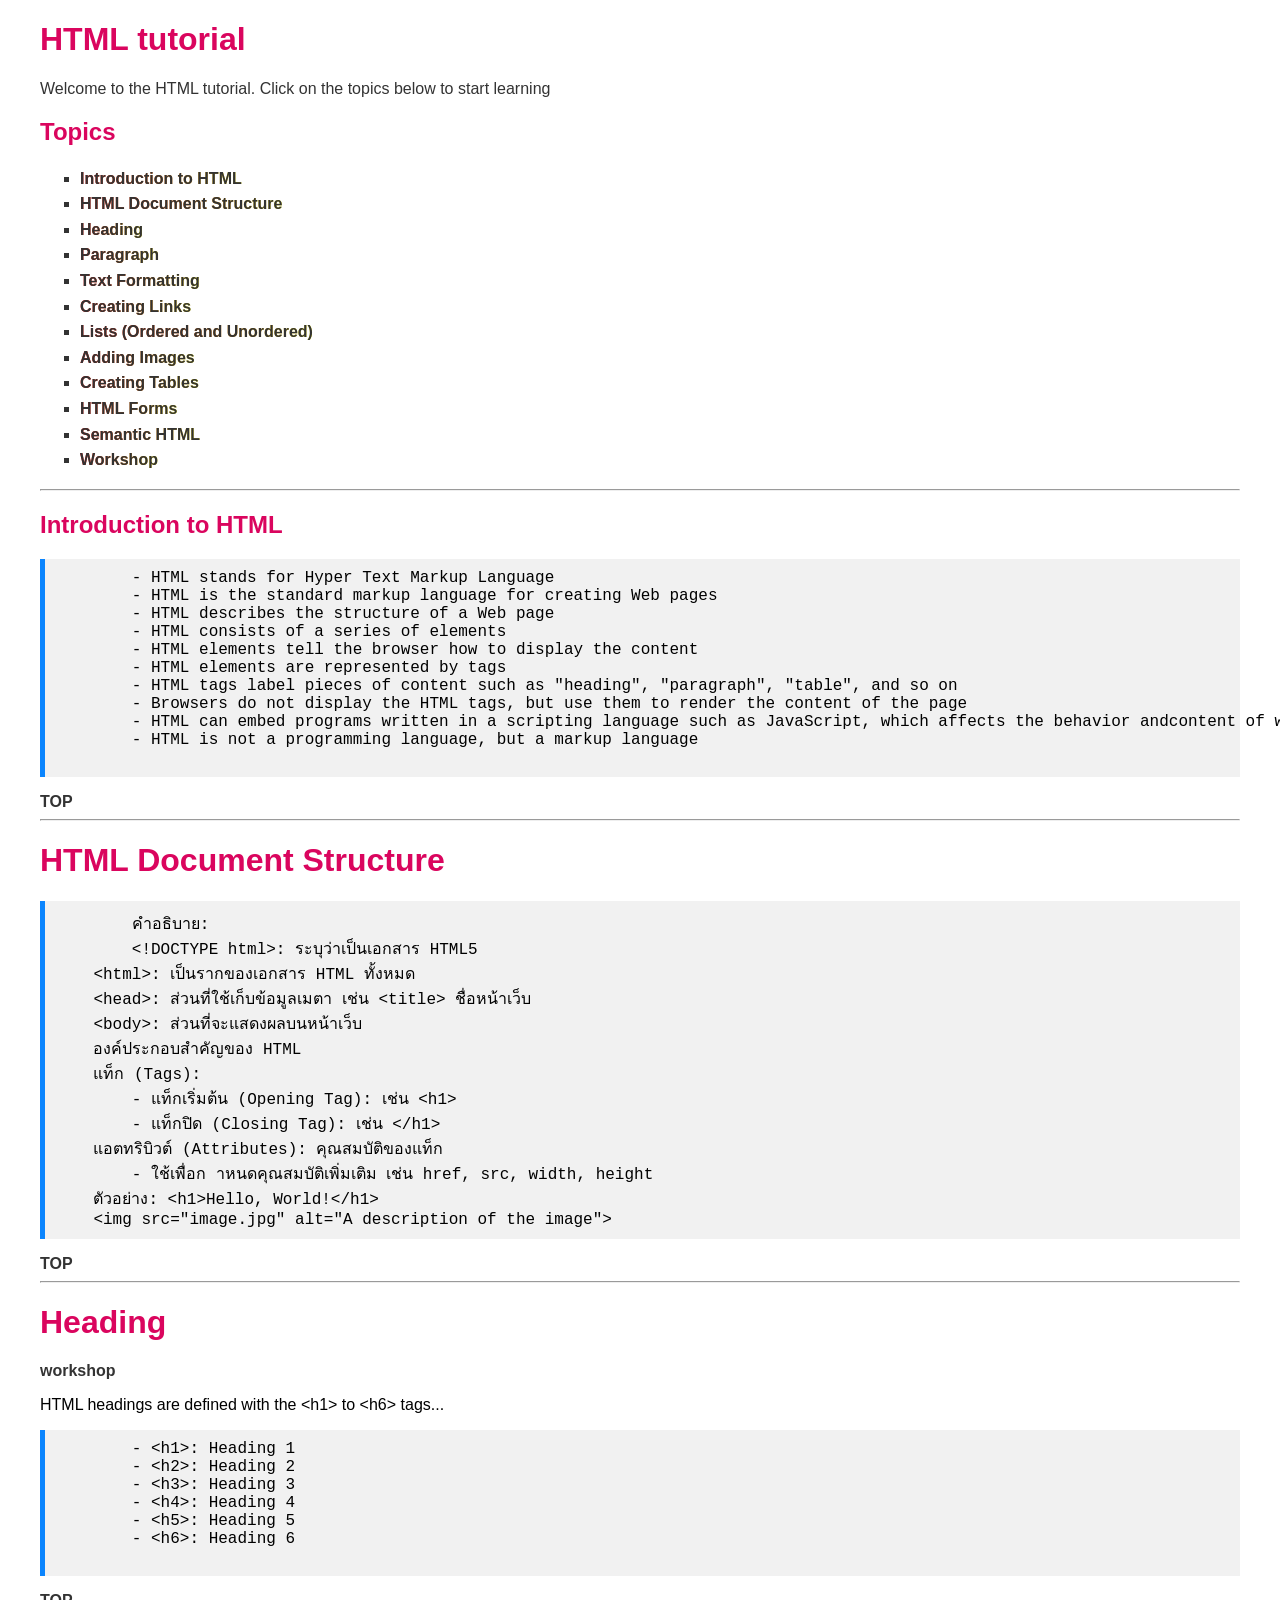
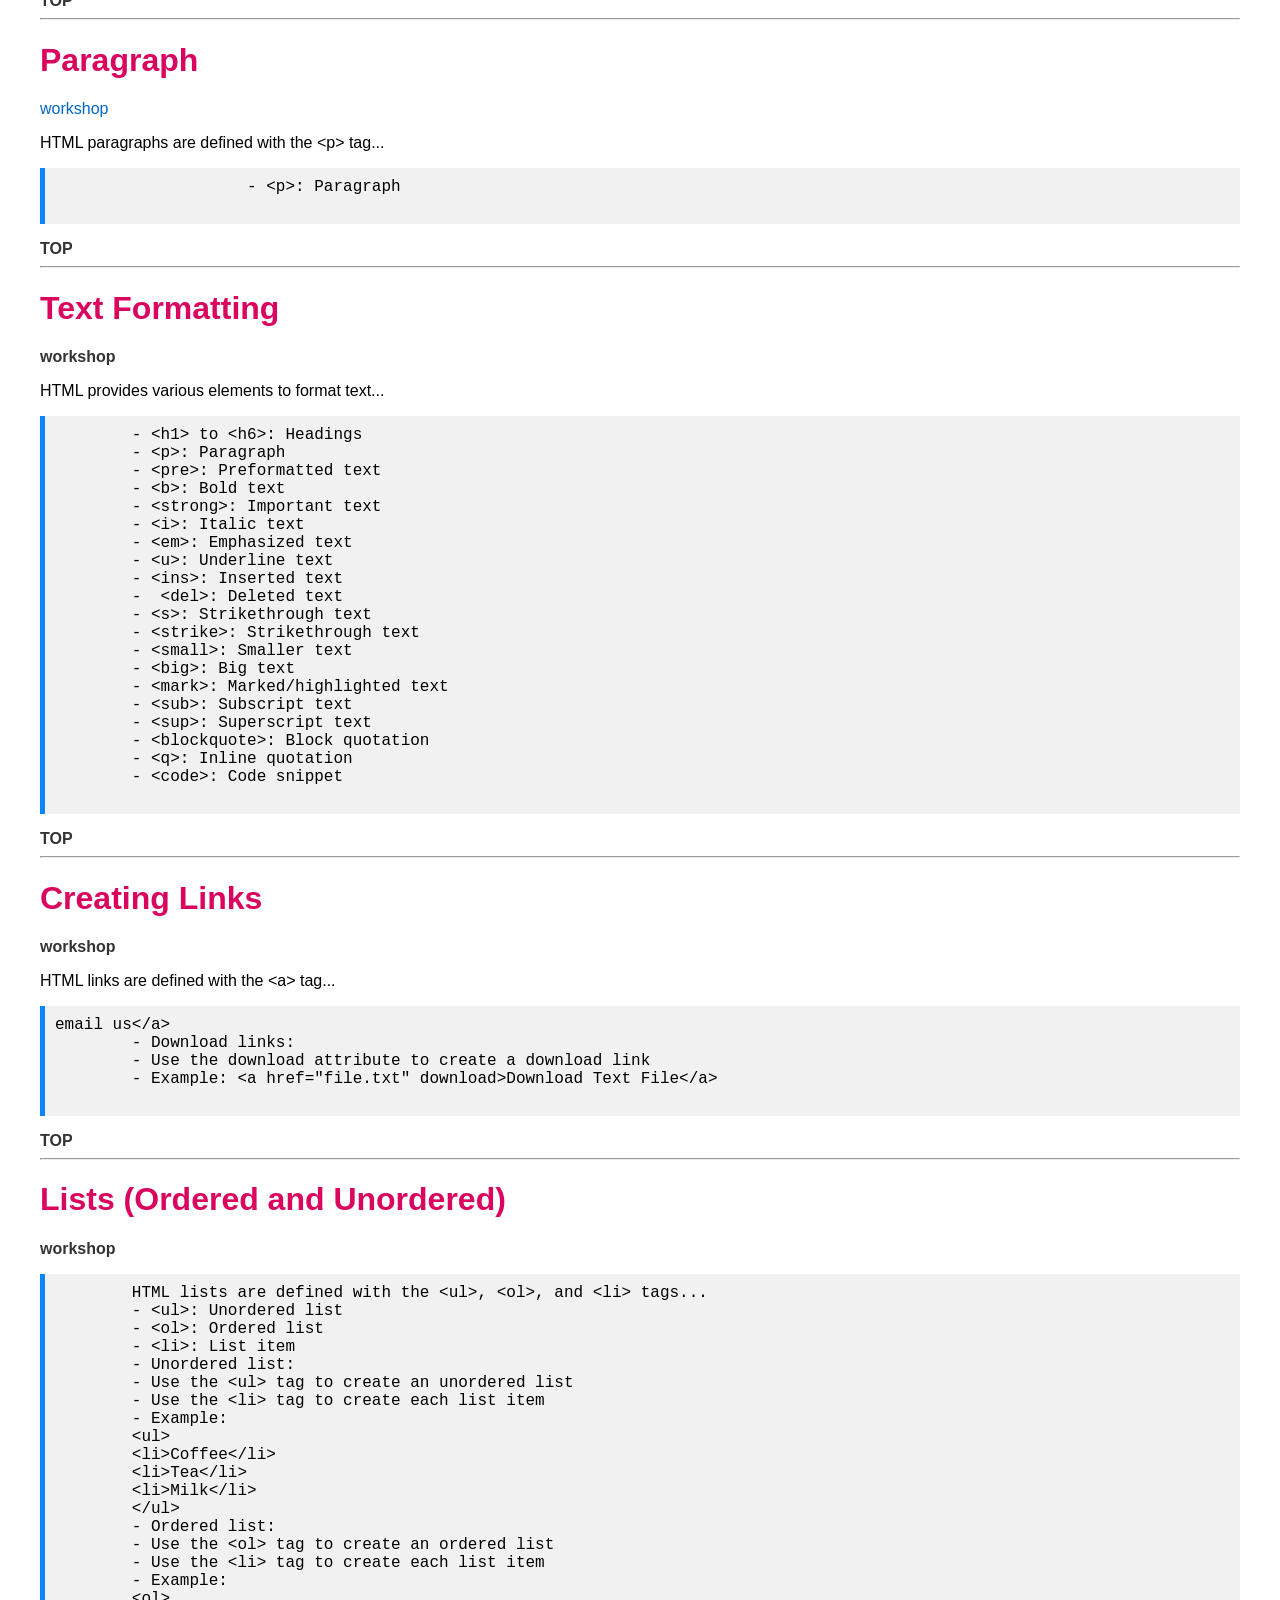
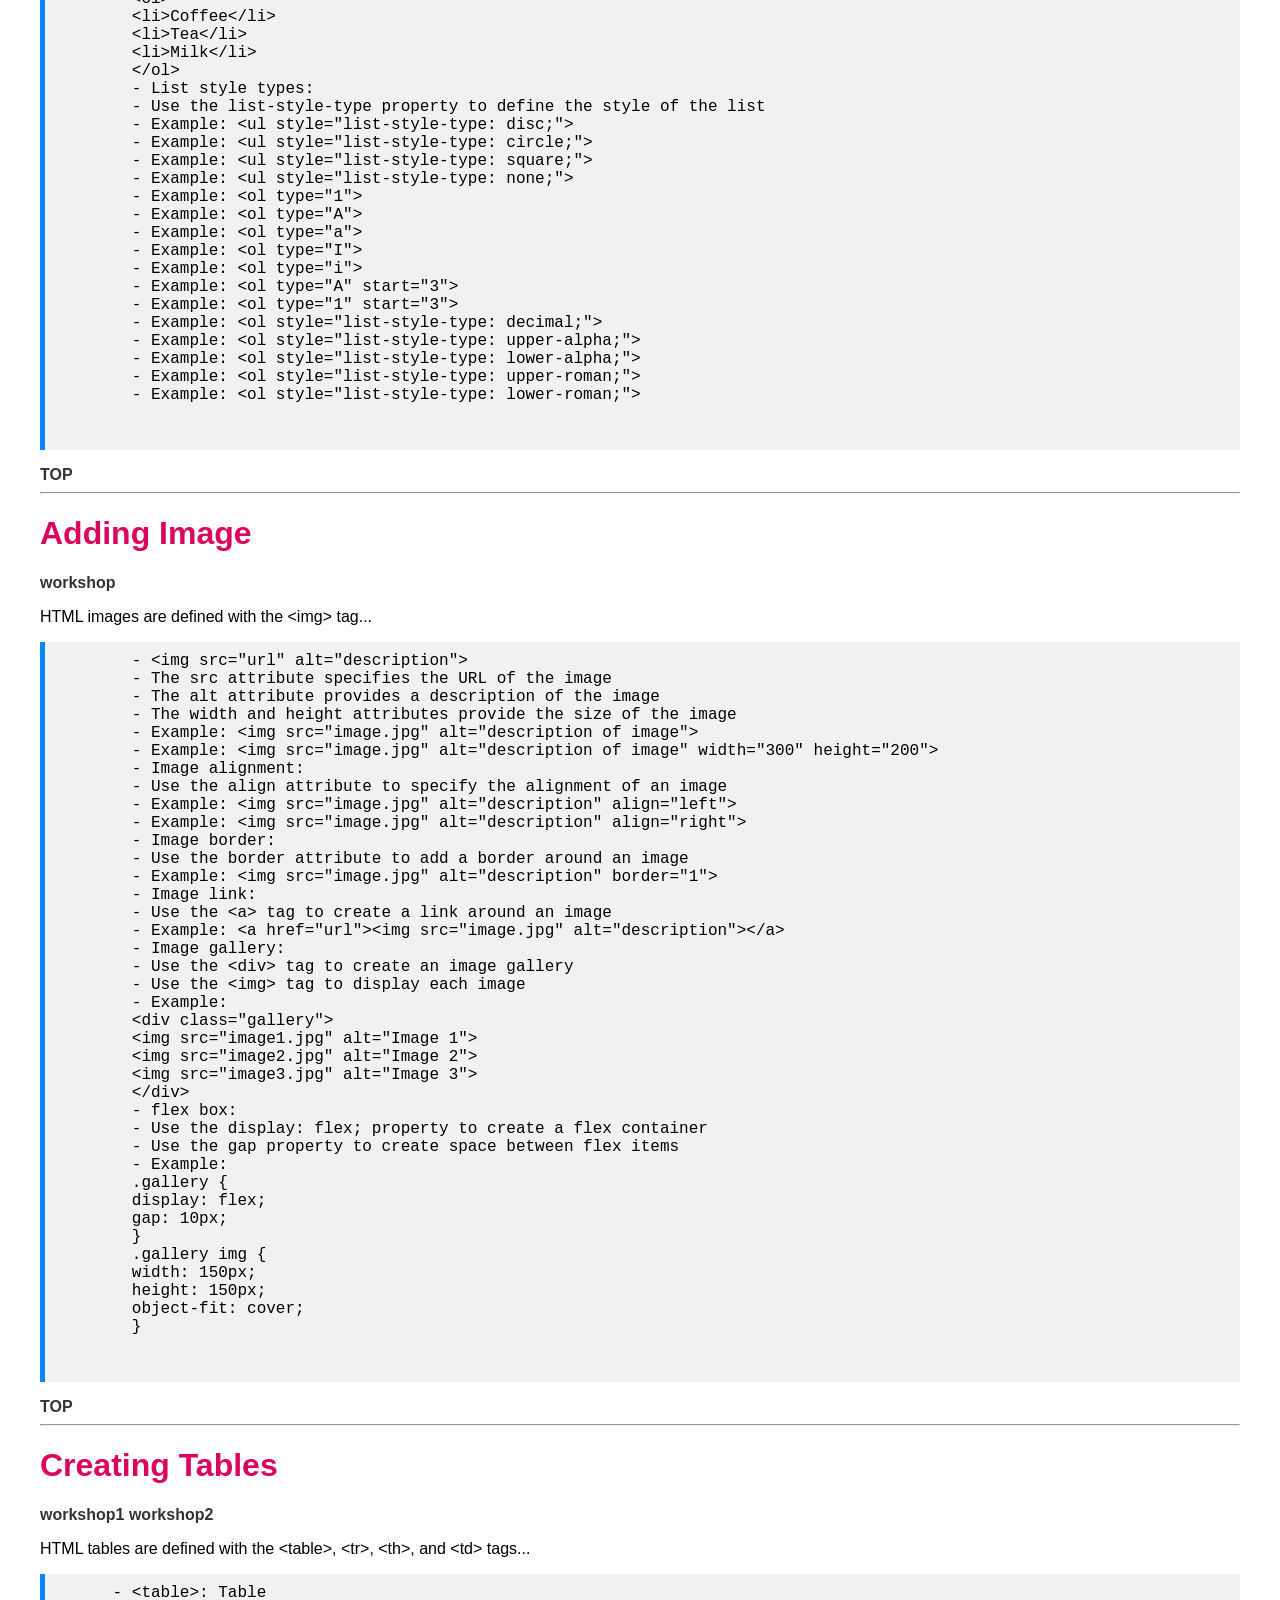
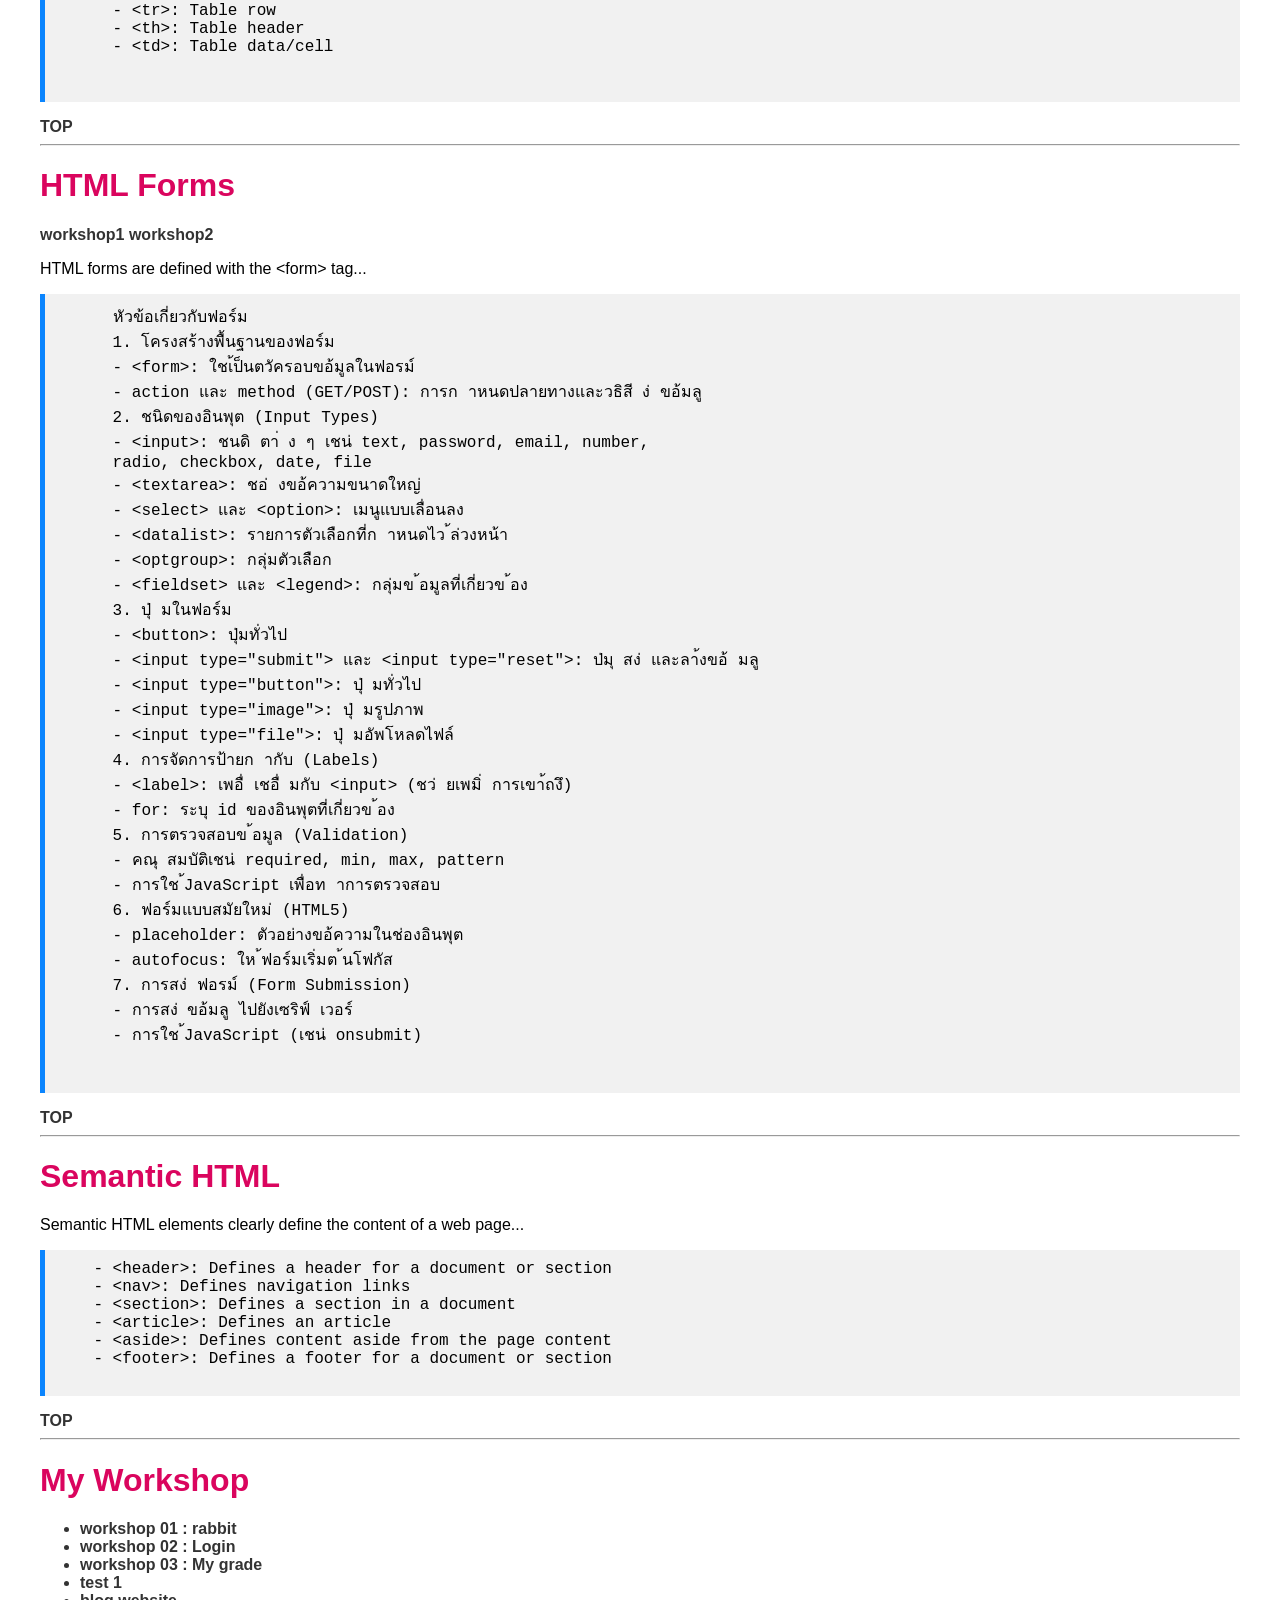
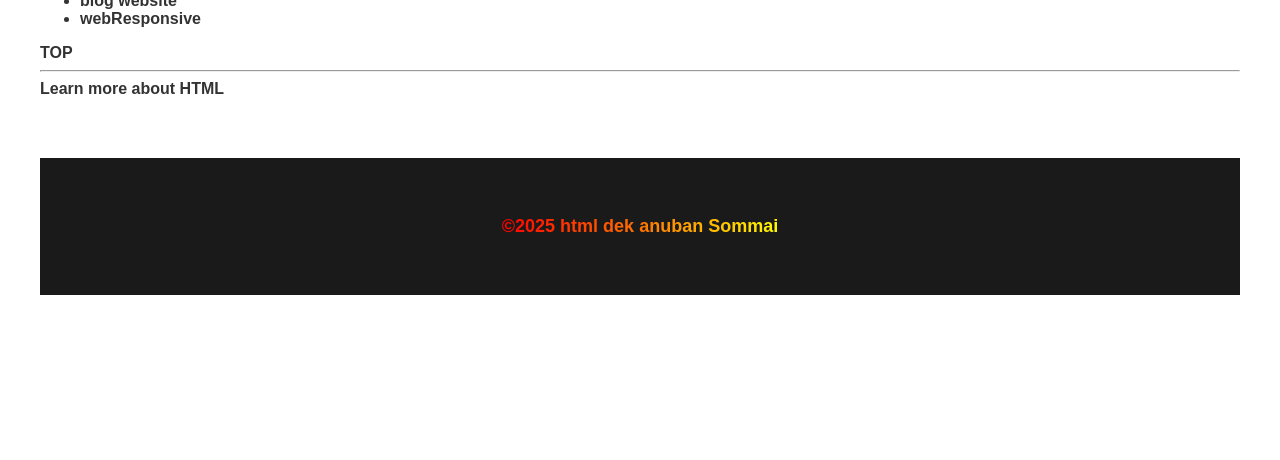
==== commit ef5a857f: "Add link to web responsive page in navigation menu" ====
--- a/index.html
+++ b/index.html
@@ -414,6 +414,7 @@
     <li><a href="myGrade.html">workshop 03 : My grade</a></li>
     <li><a href="test1.html">test 1</a></li>
     <li><a href="W10_01_blogweb.html">blog website</a></li>
+    <li><a href="W13_01_webResponsive.html">webResponsive</a></li>
 </li>
   </ul>
   <a href="index.html">TOP</a>
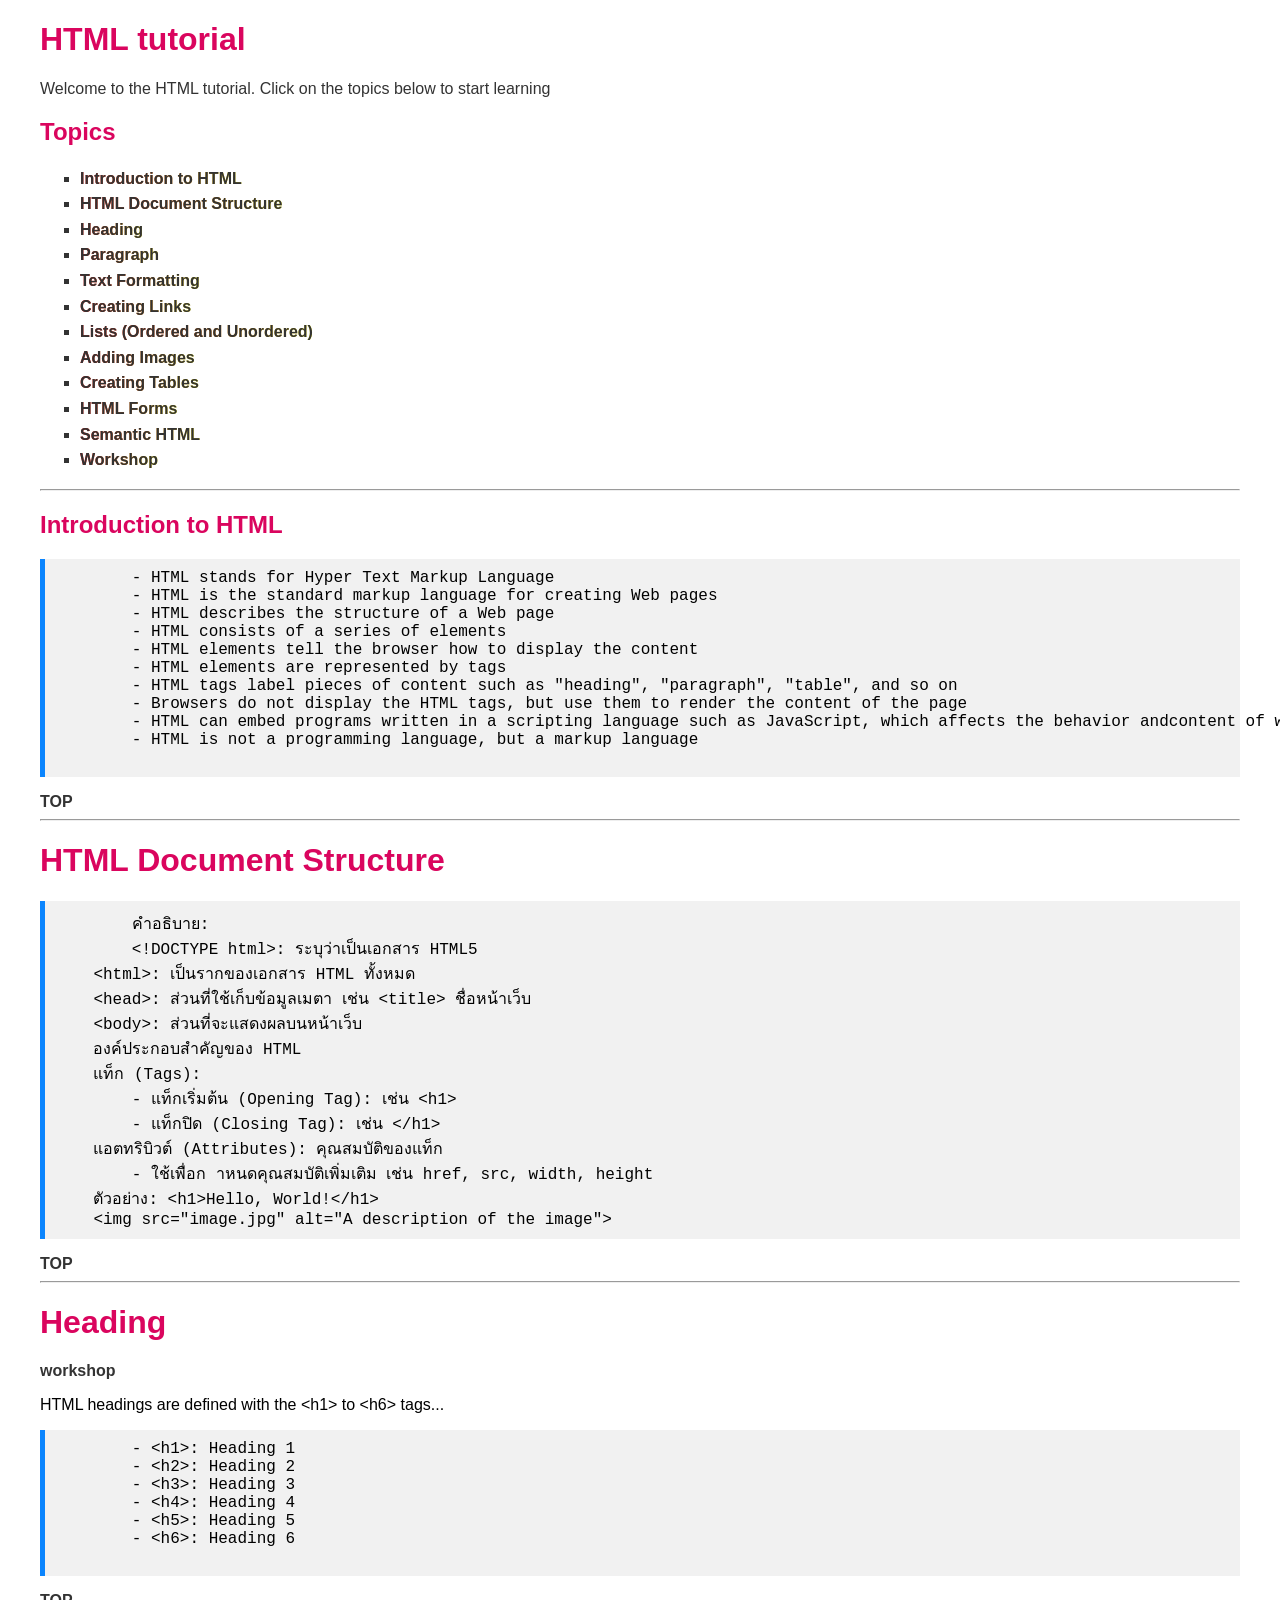
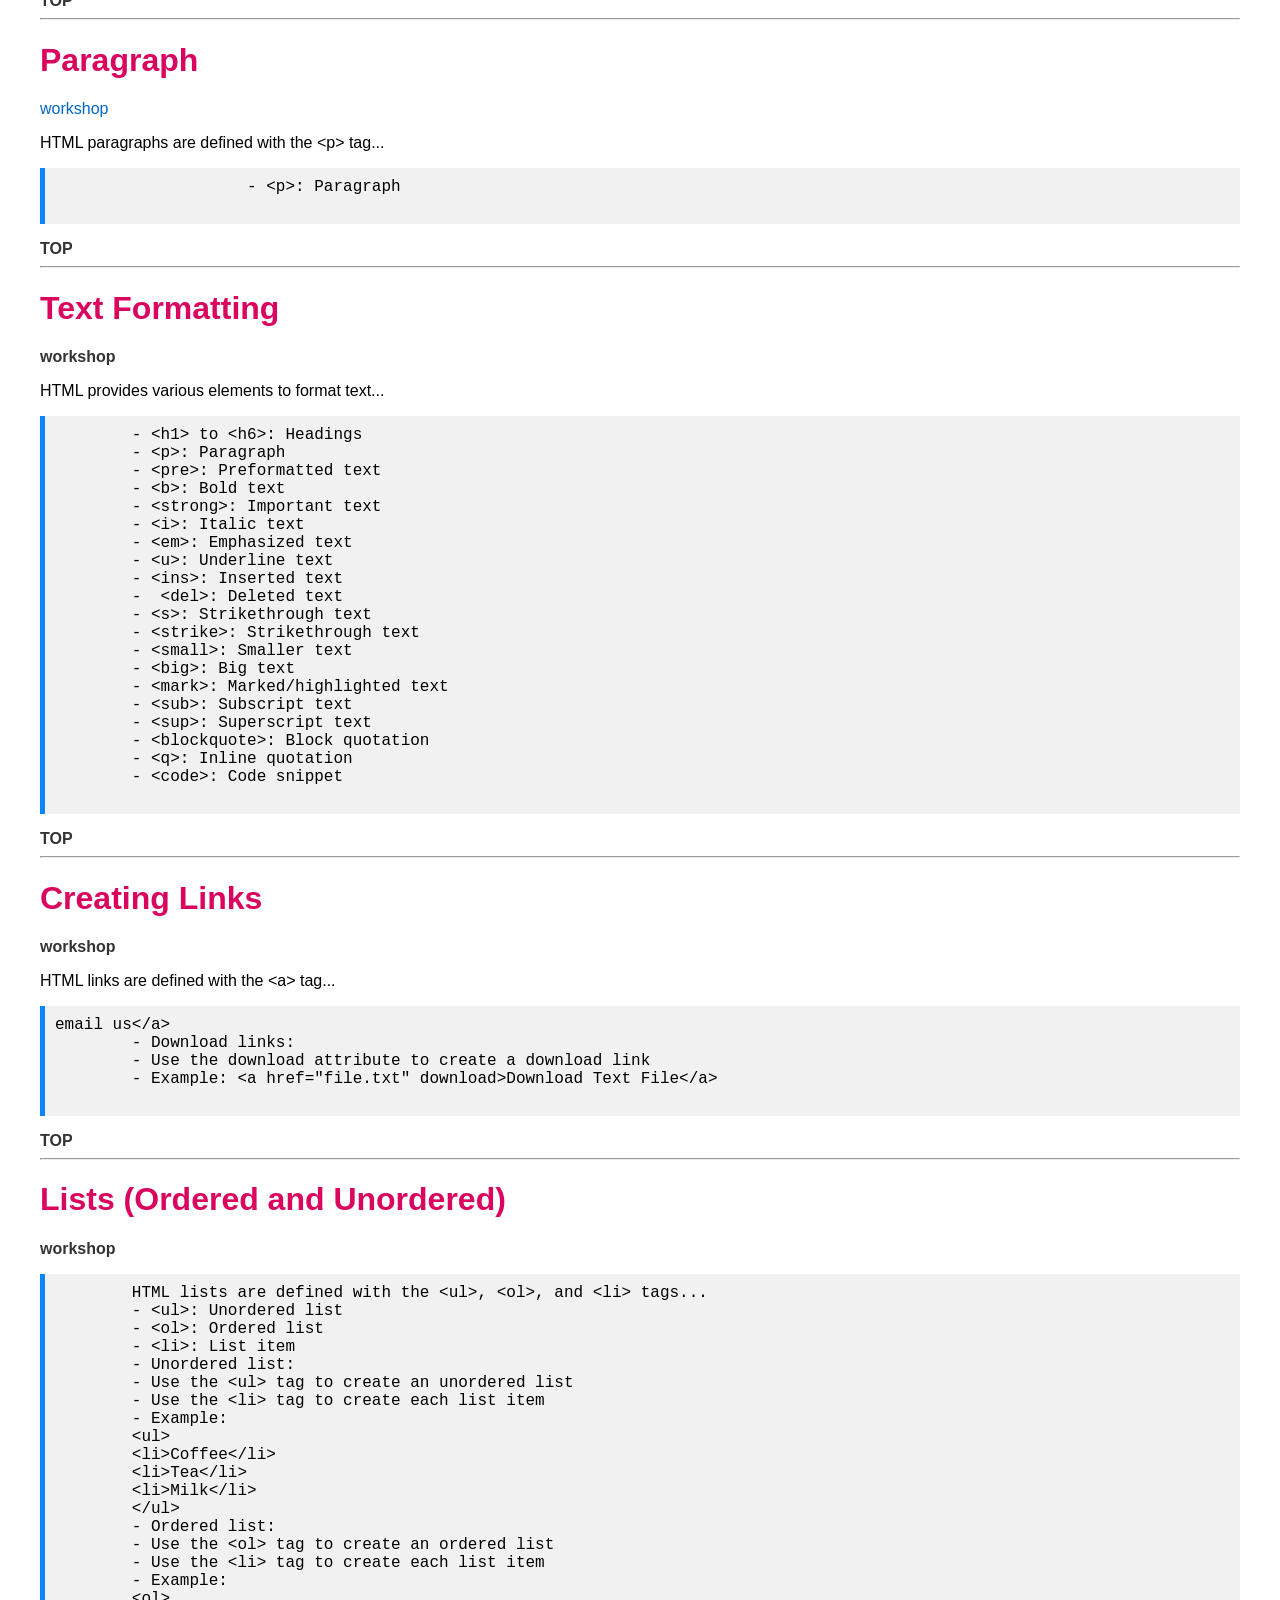
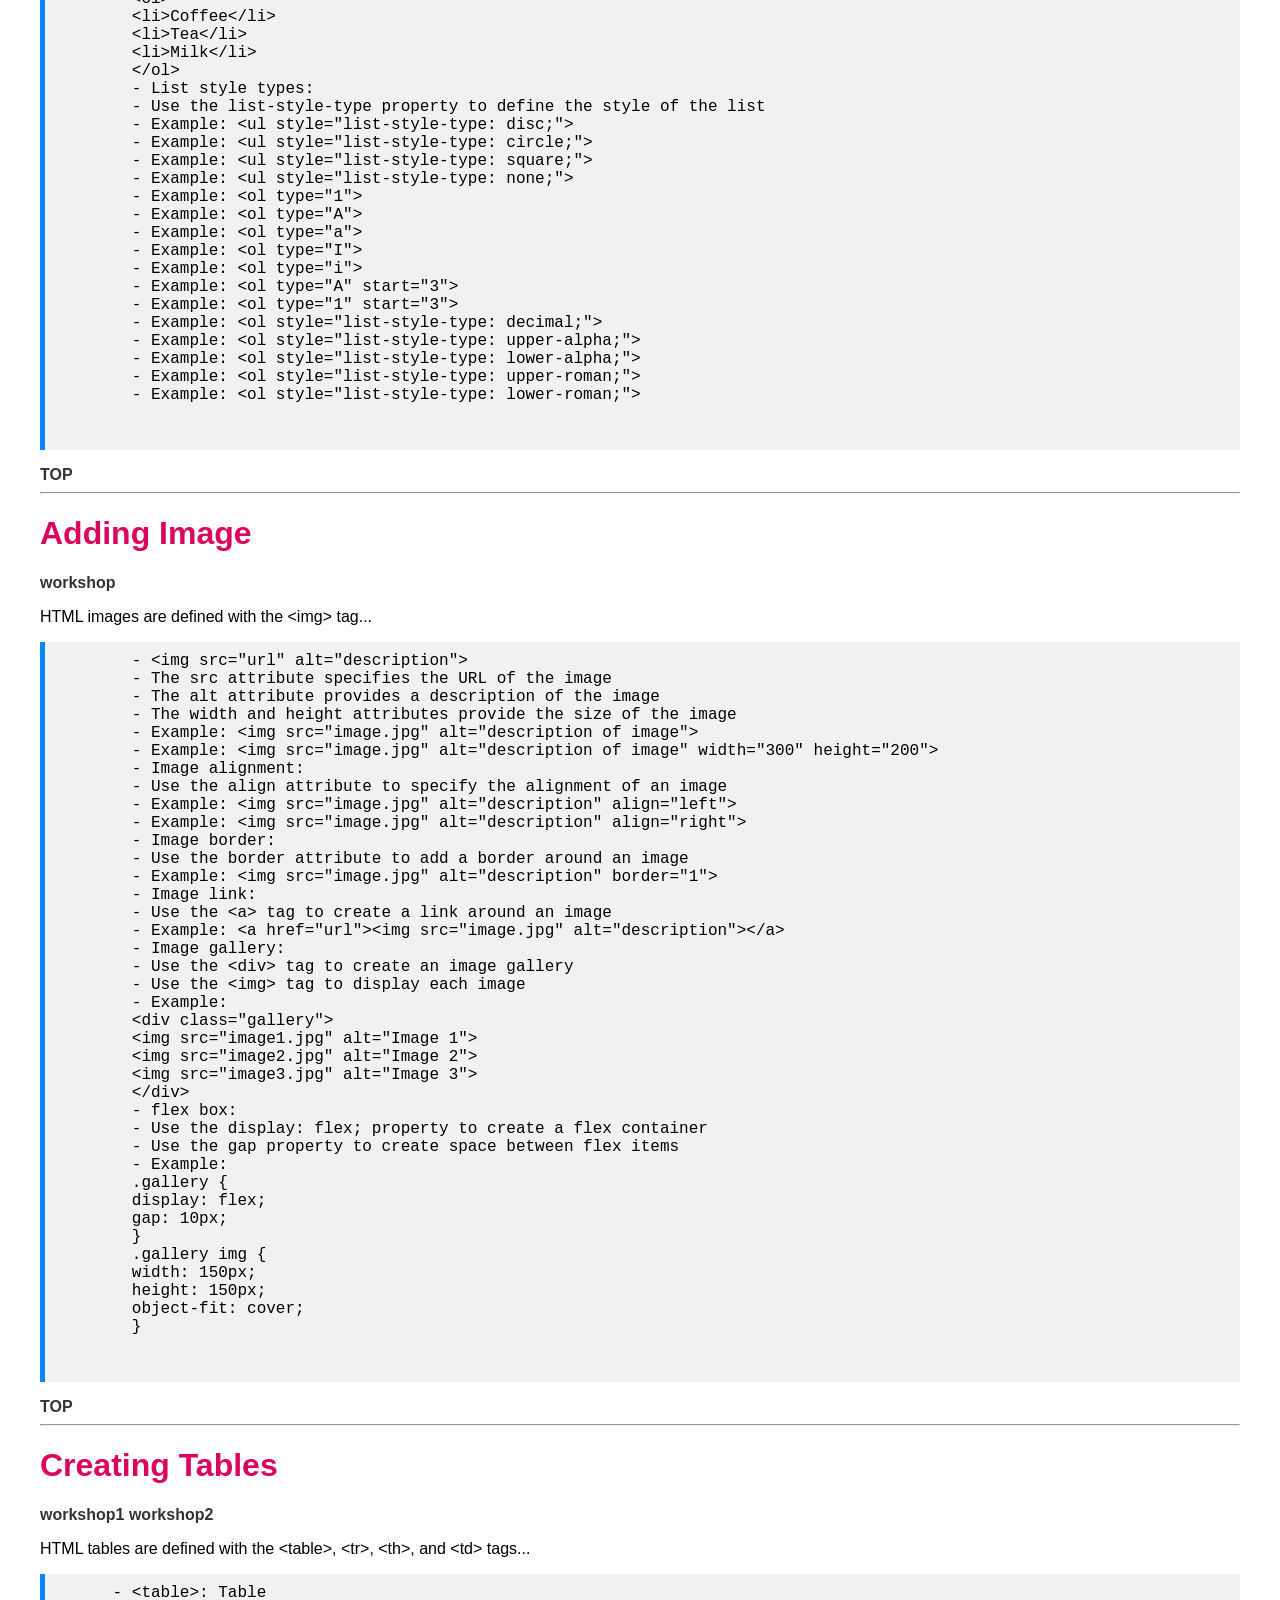
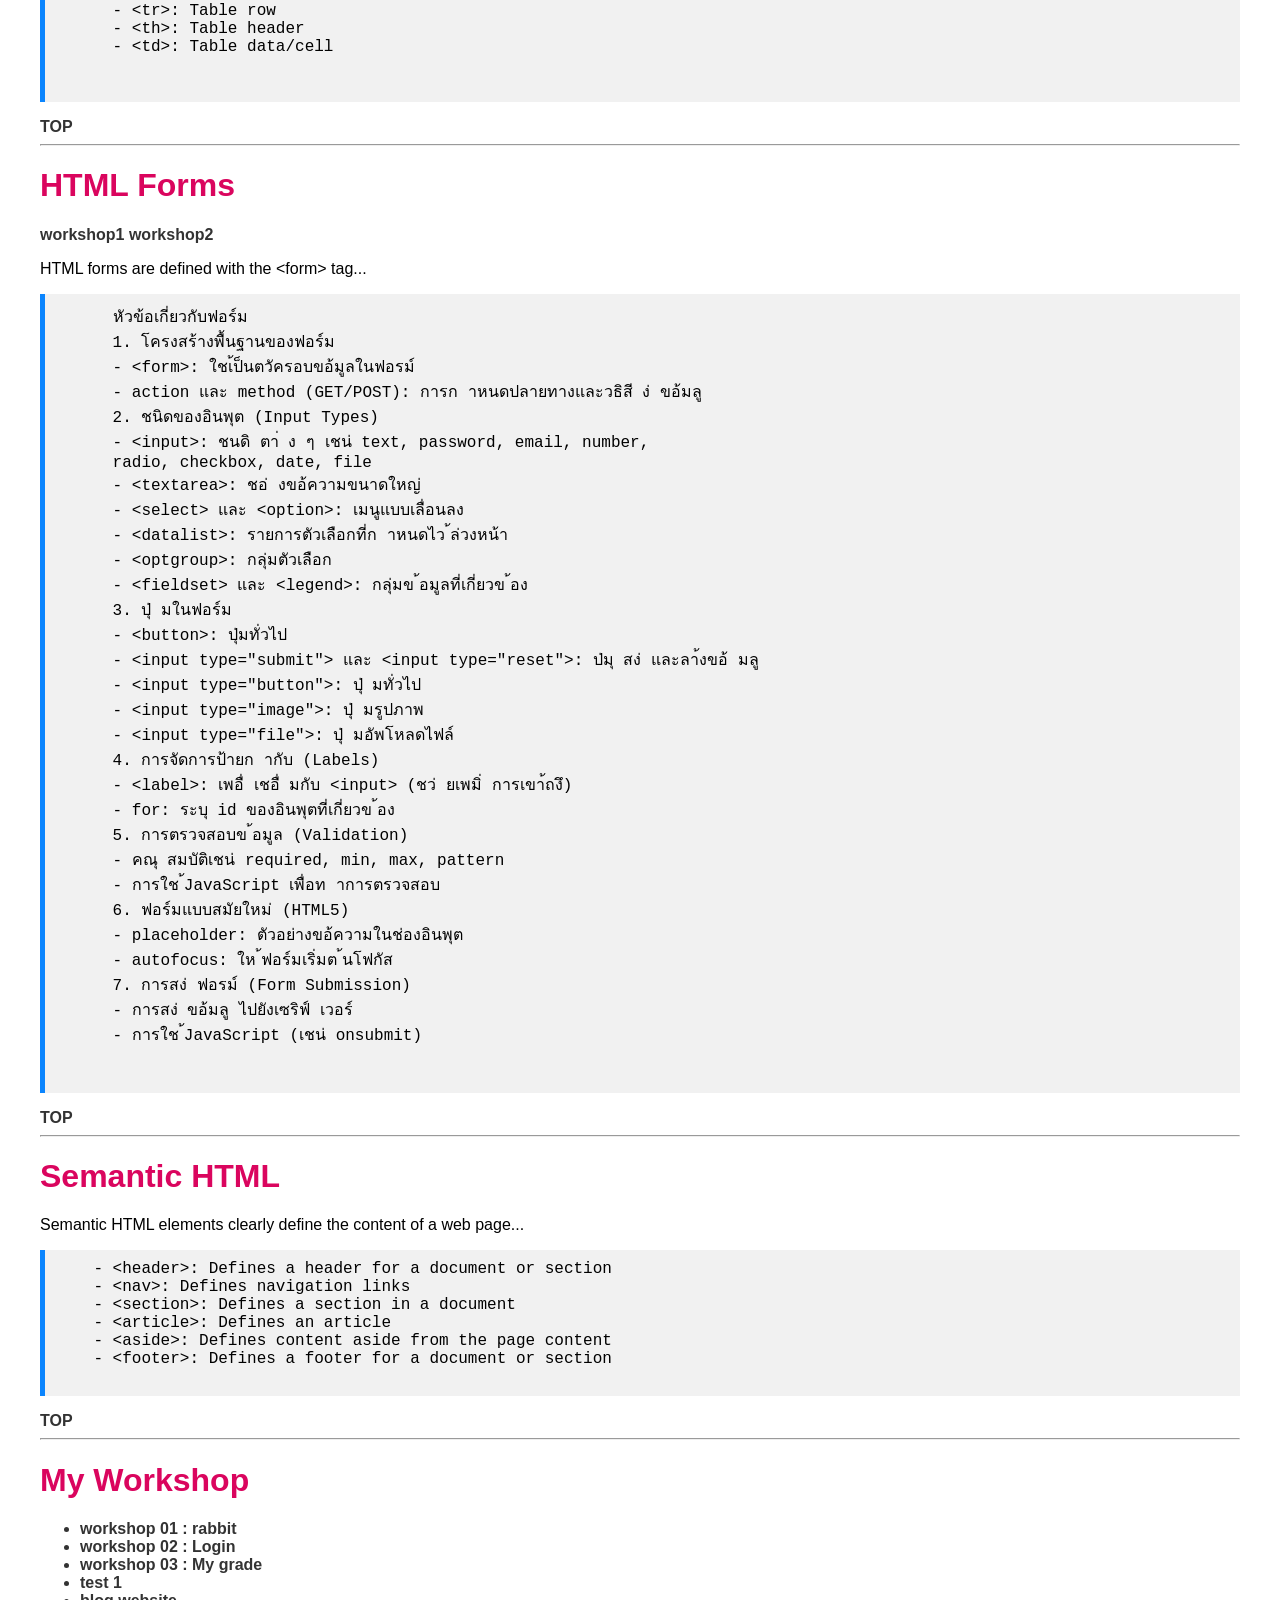
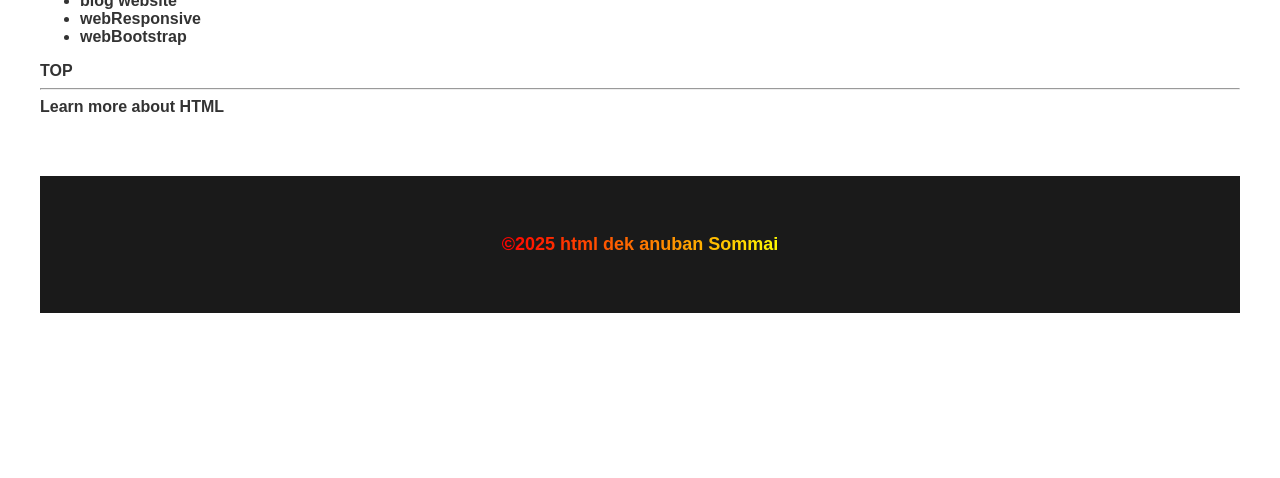
==== commit 4d7d9622: "Add webBootstrap page and update navigation menu" ====
--- a/index.html
+++ b/index.html
@@ -415,6 +415,8 @@
     <li><a href="test1.html">test 1</a></li>
     <li><a href="W10_01_blogweb.html">blog website</a></li>
     <li><a href="W13_01_webResponsive.html">webResponsive</a></li>
+    <li><a href="W15_webBootstrap.html">webBootstrap</a></li>
+
 </li>
   </ul>
   <a href="index.html">TOP</a>
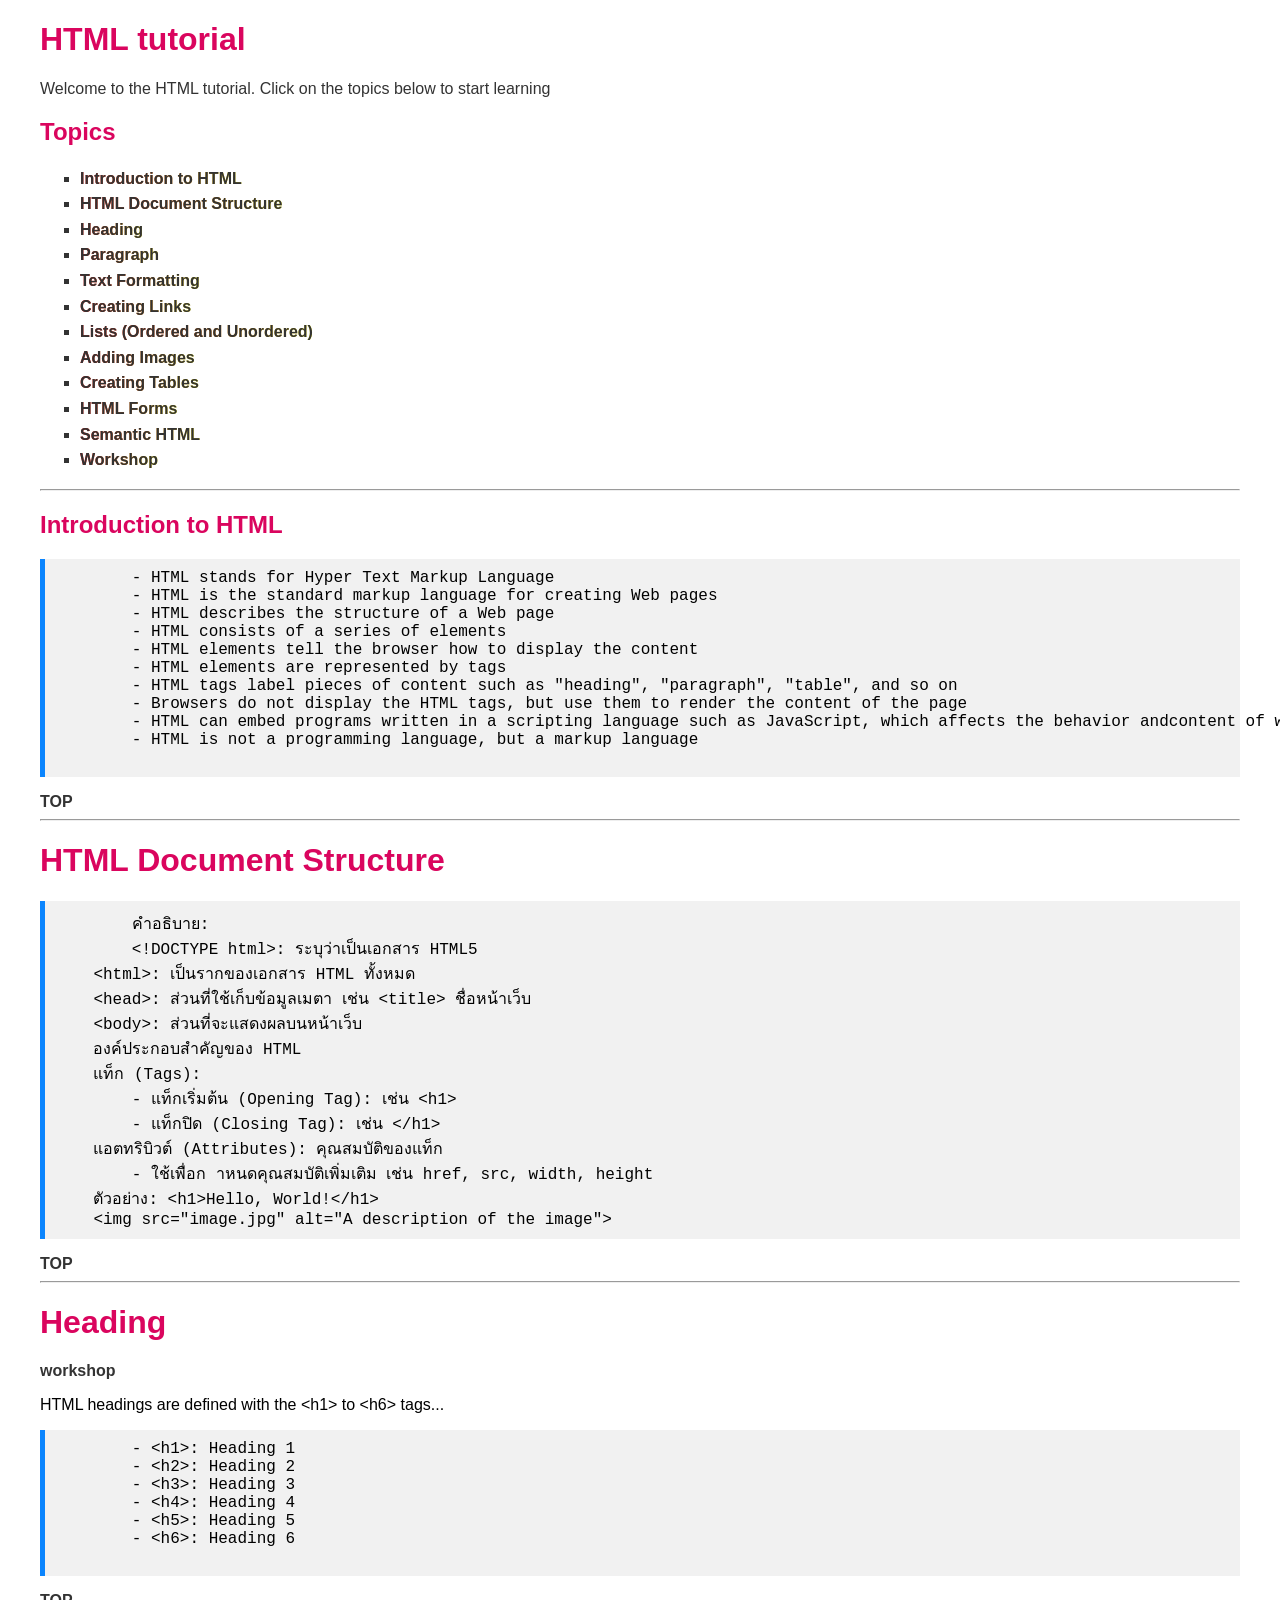
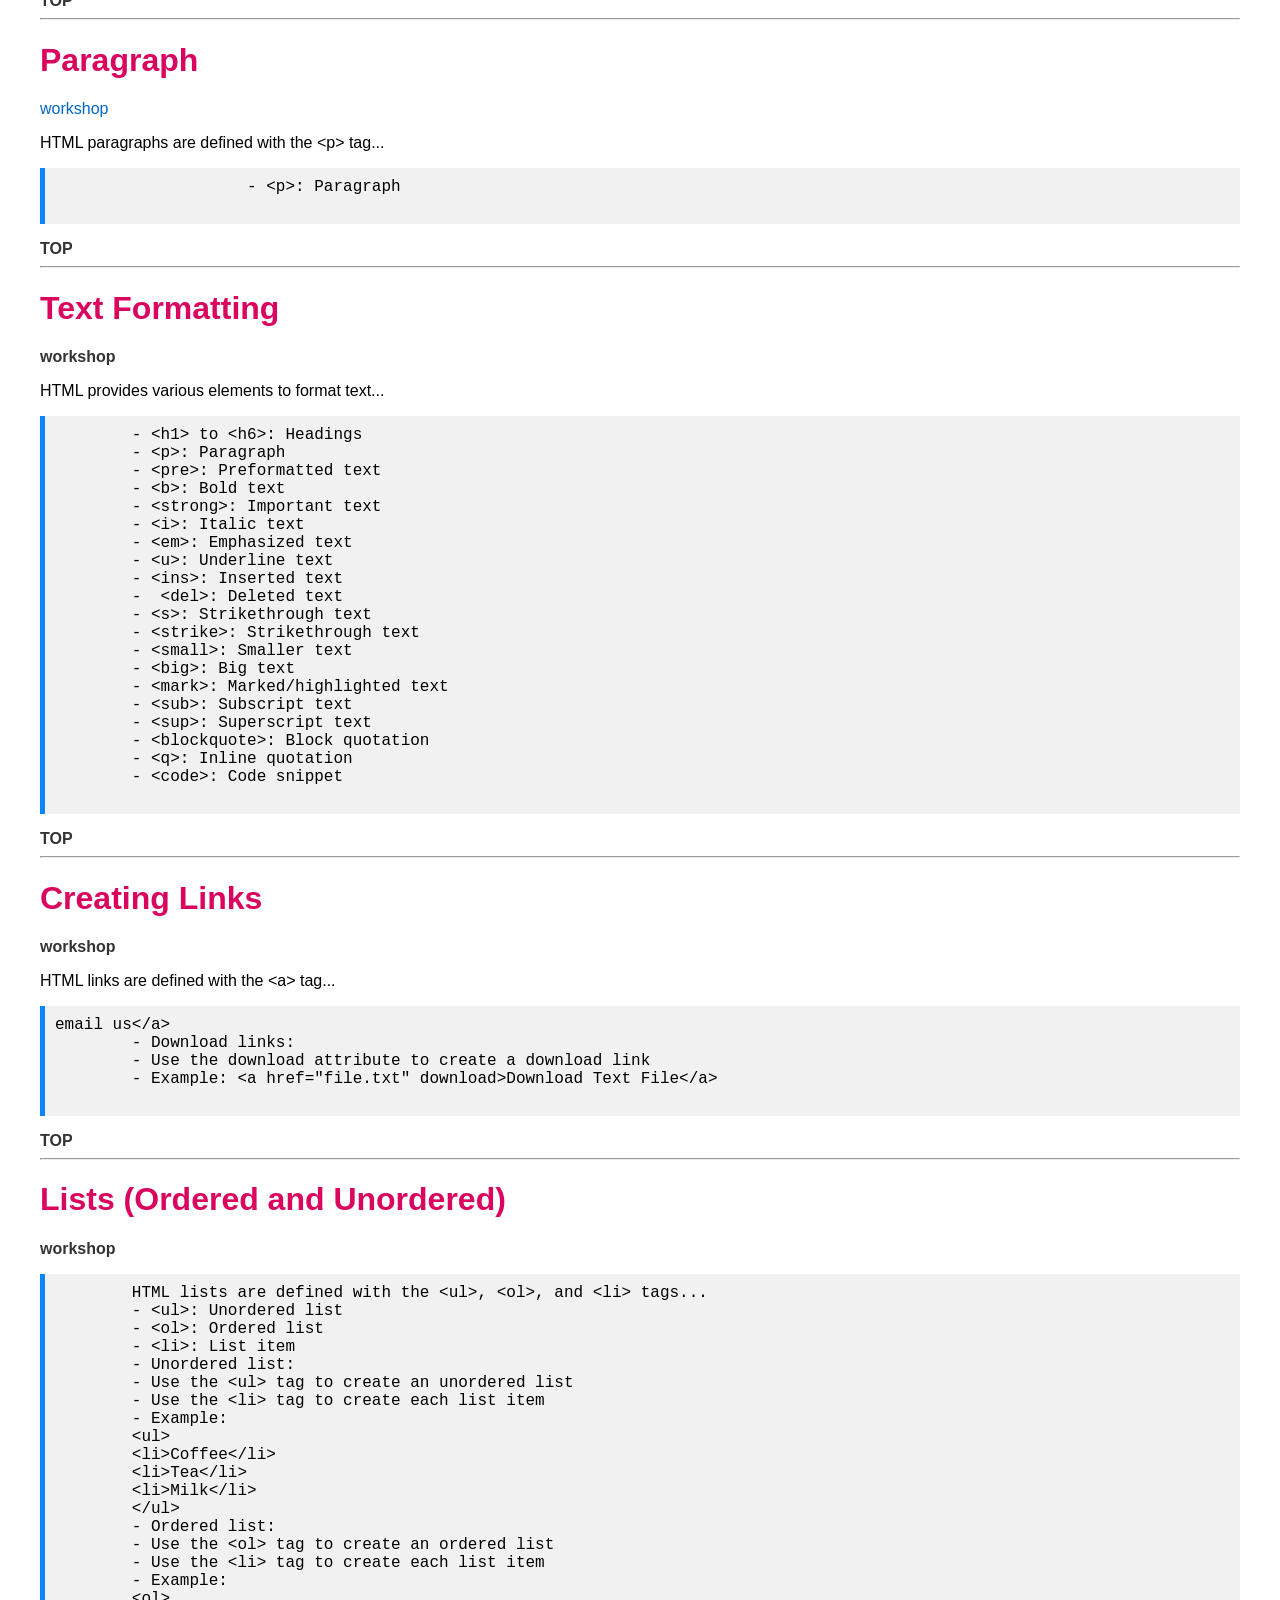
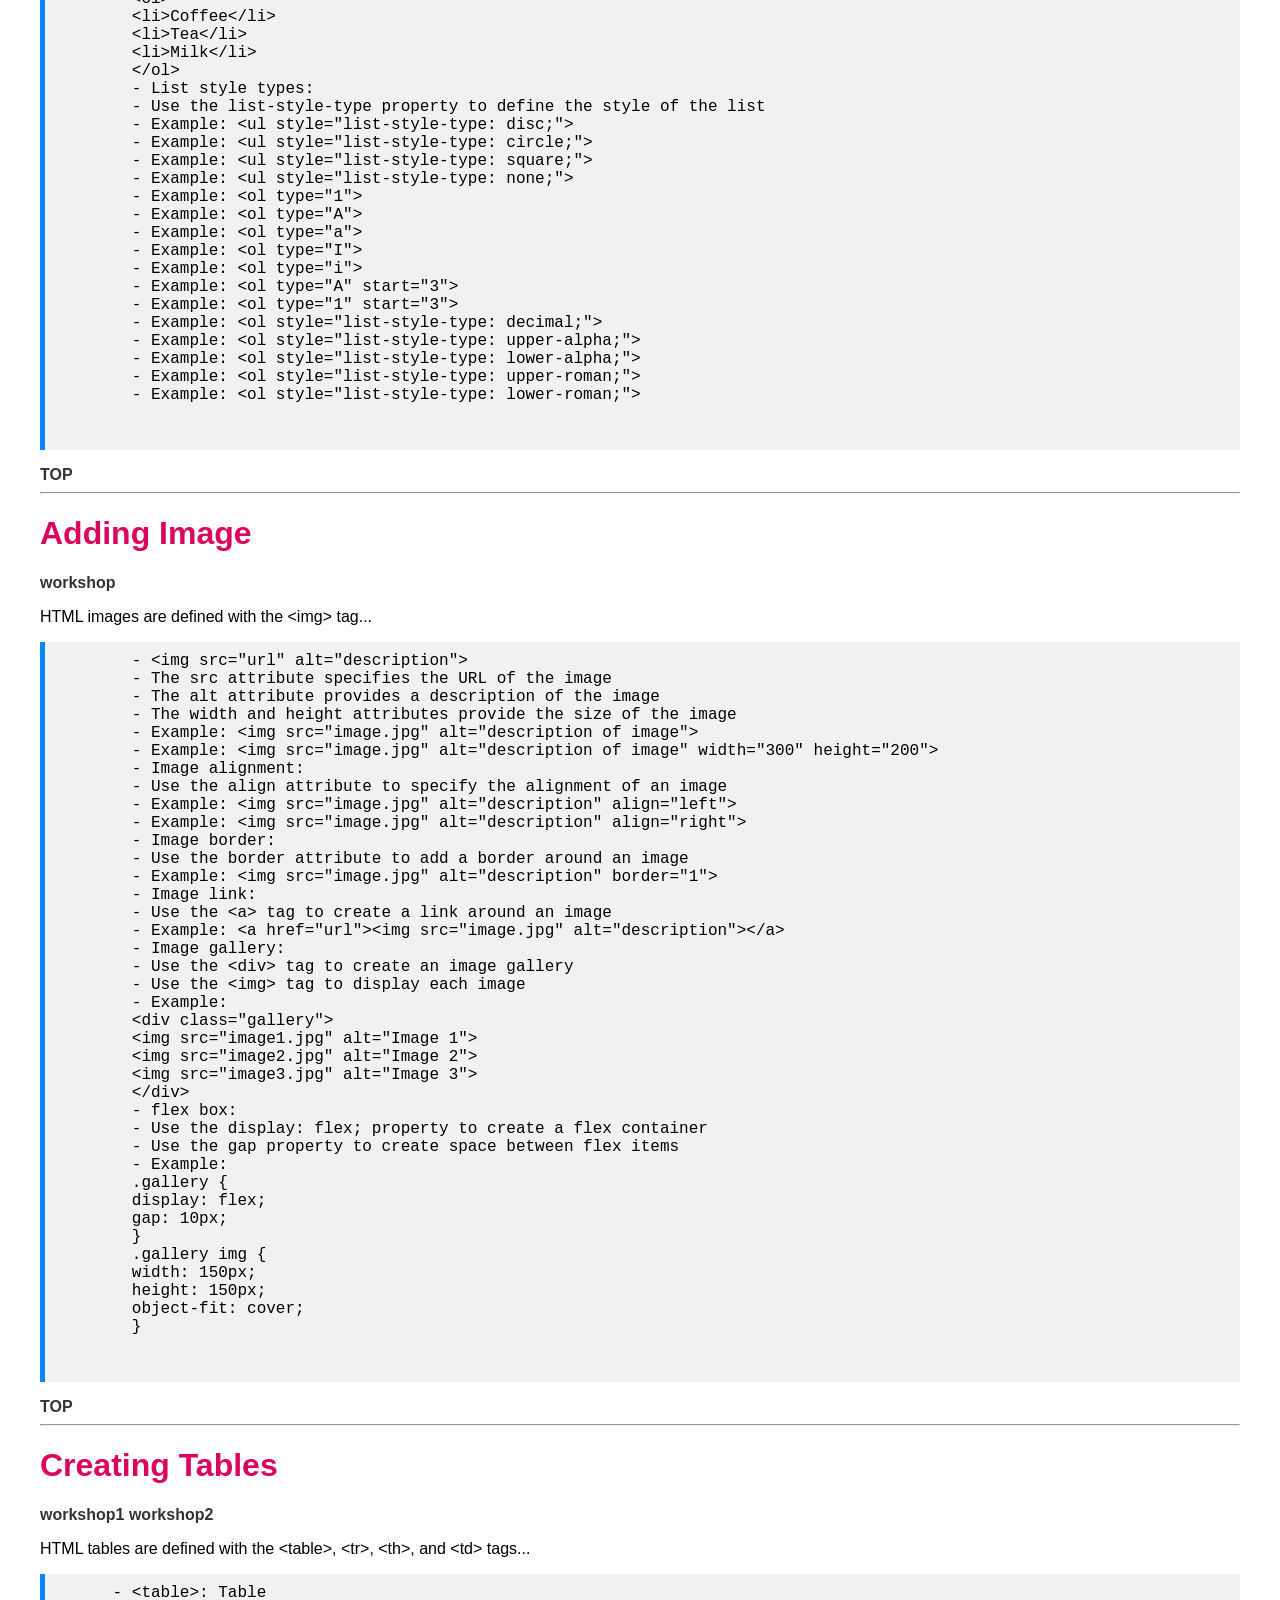
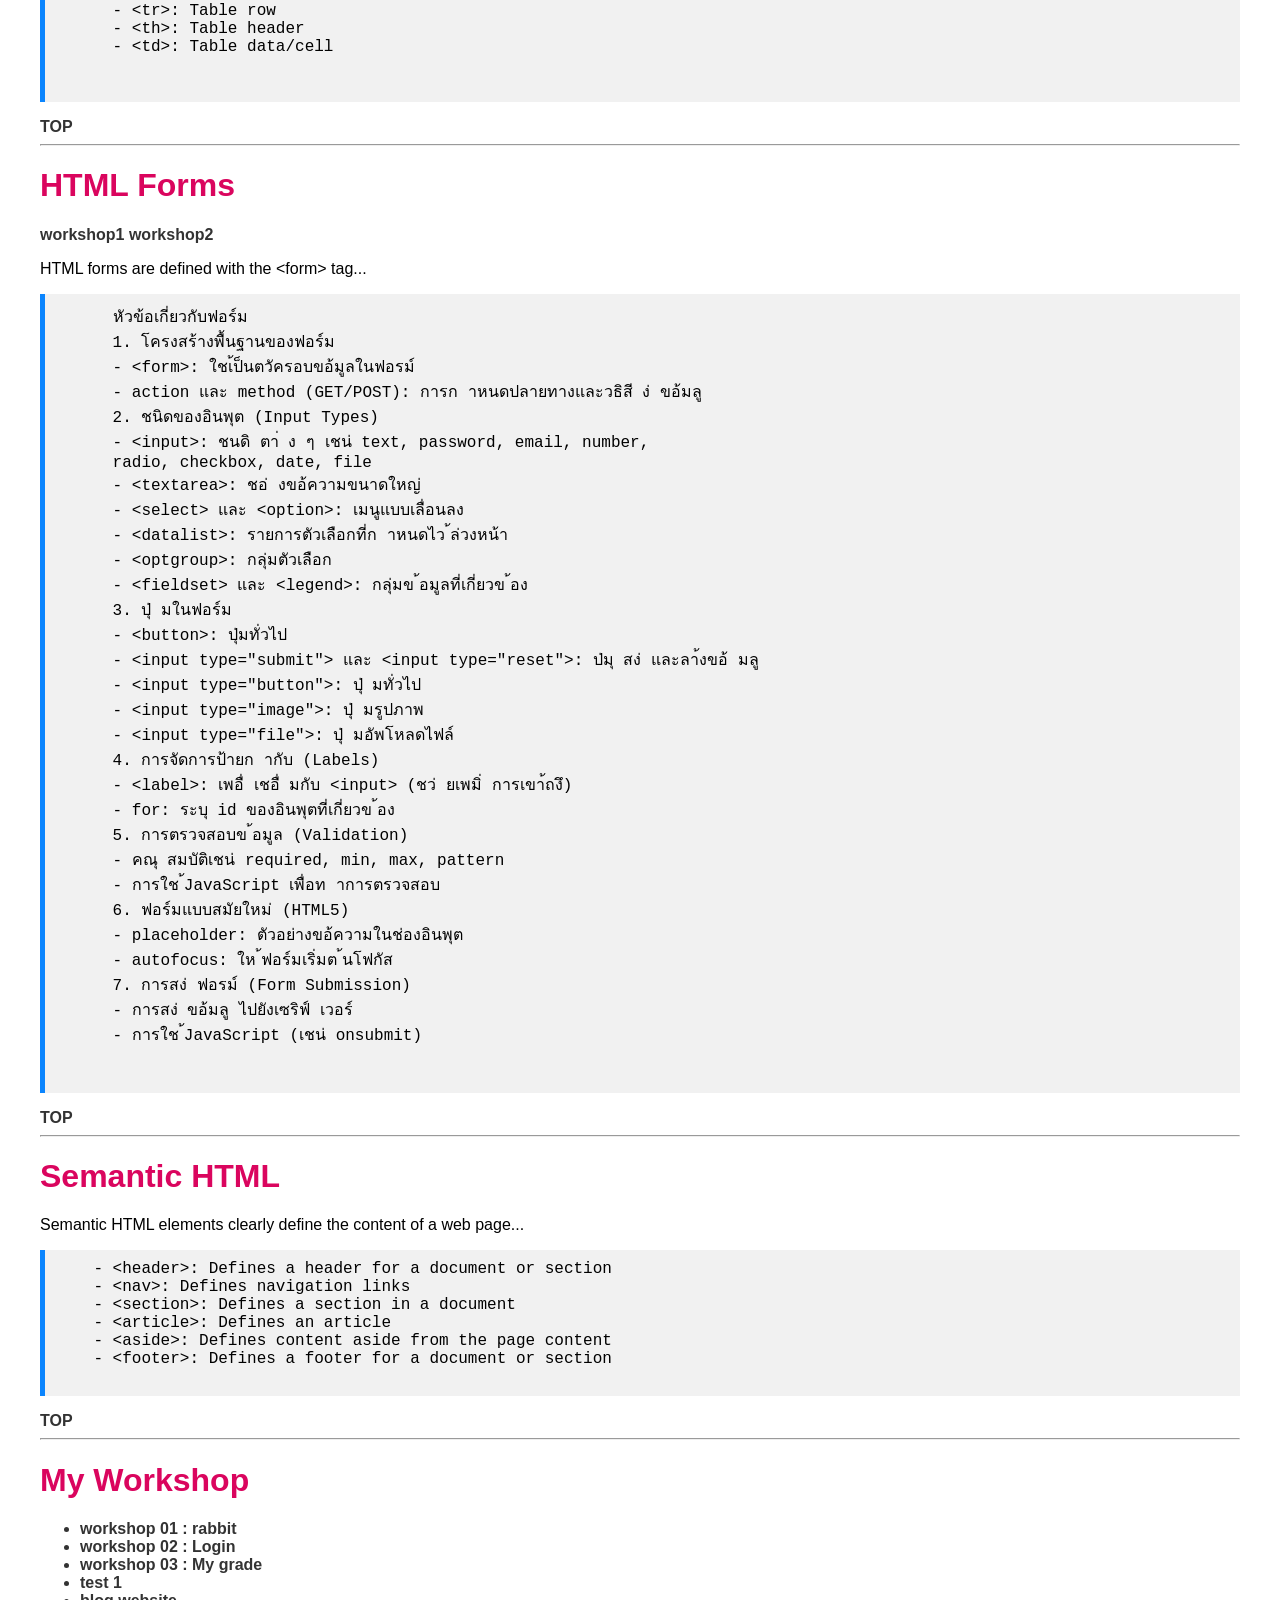
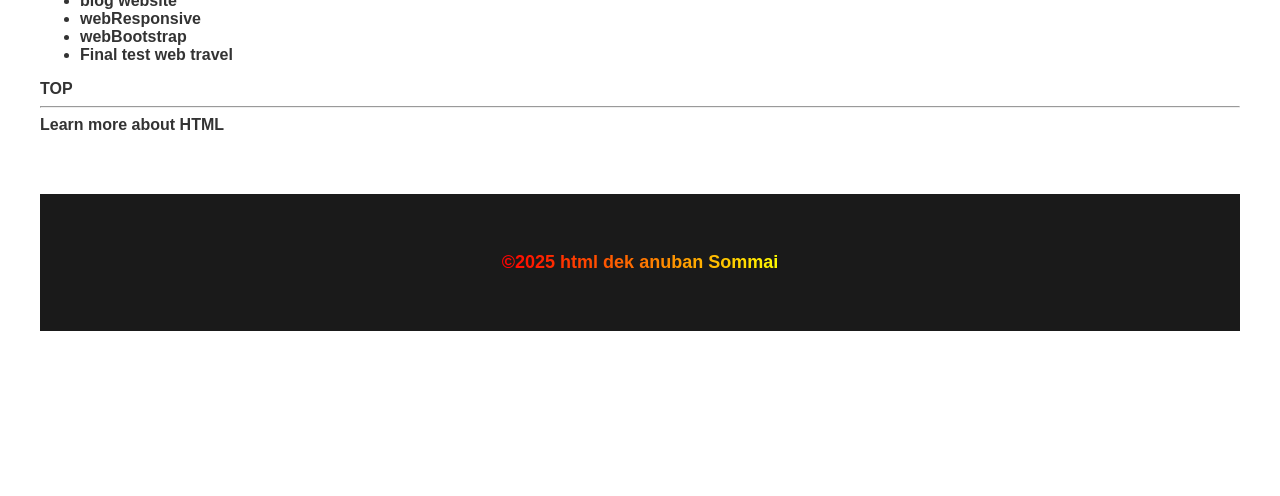
==== commit 21a7517e: "final test" ====
--- a/index.html
+++ b/index.html
@@ -416,6 +416,7 @@
     <li><a href="W10_01_blogweb.html">blog website</a></li>
     <li><a href="W13_01_webResponsive.html">webResponsive</a></li>
     <li><a href="W15_webBootstrap.html">webBootstrap</a></li>
+    <li><a href="draft024.html">Final test web travel</a></li>
 
 </li>
   </ul>
